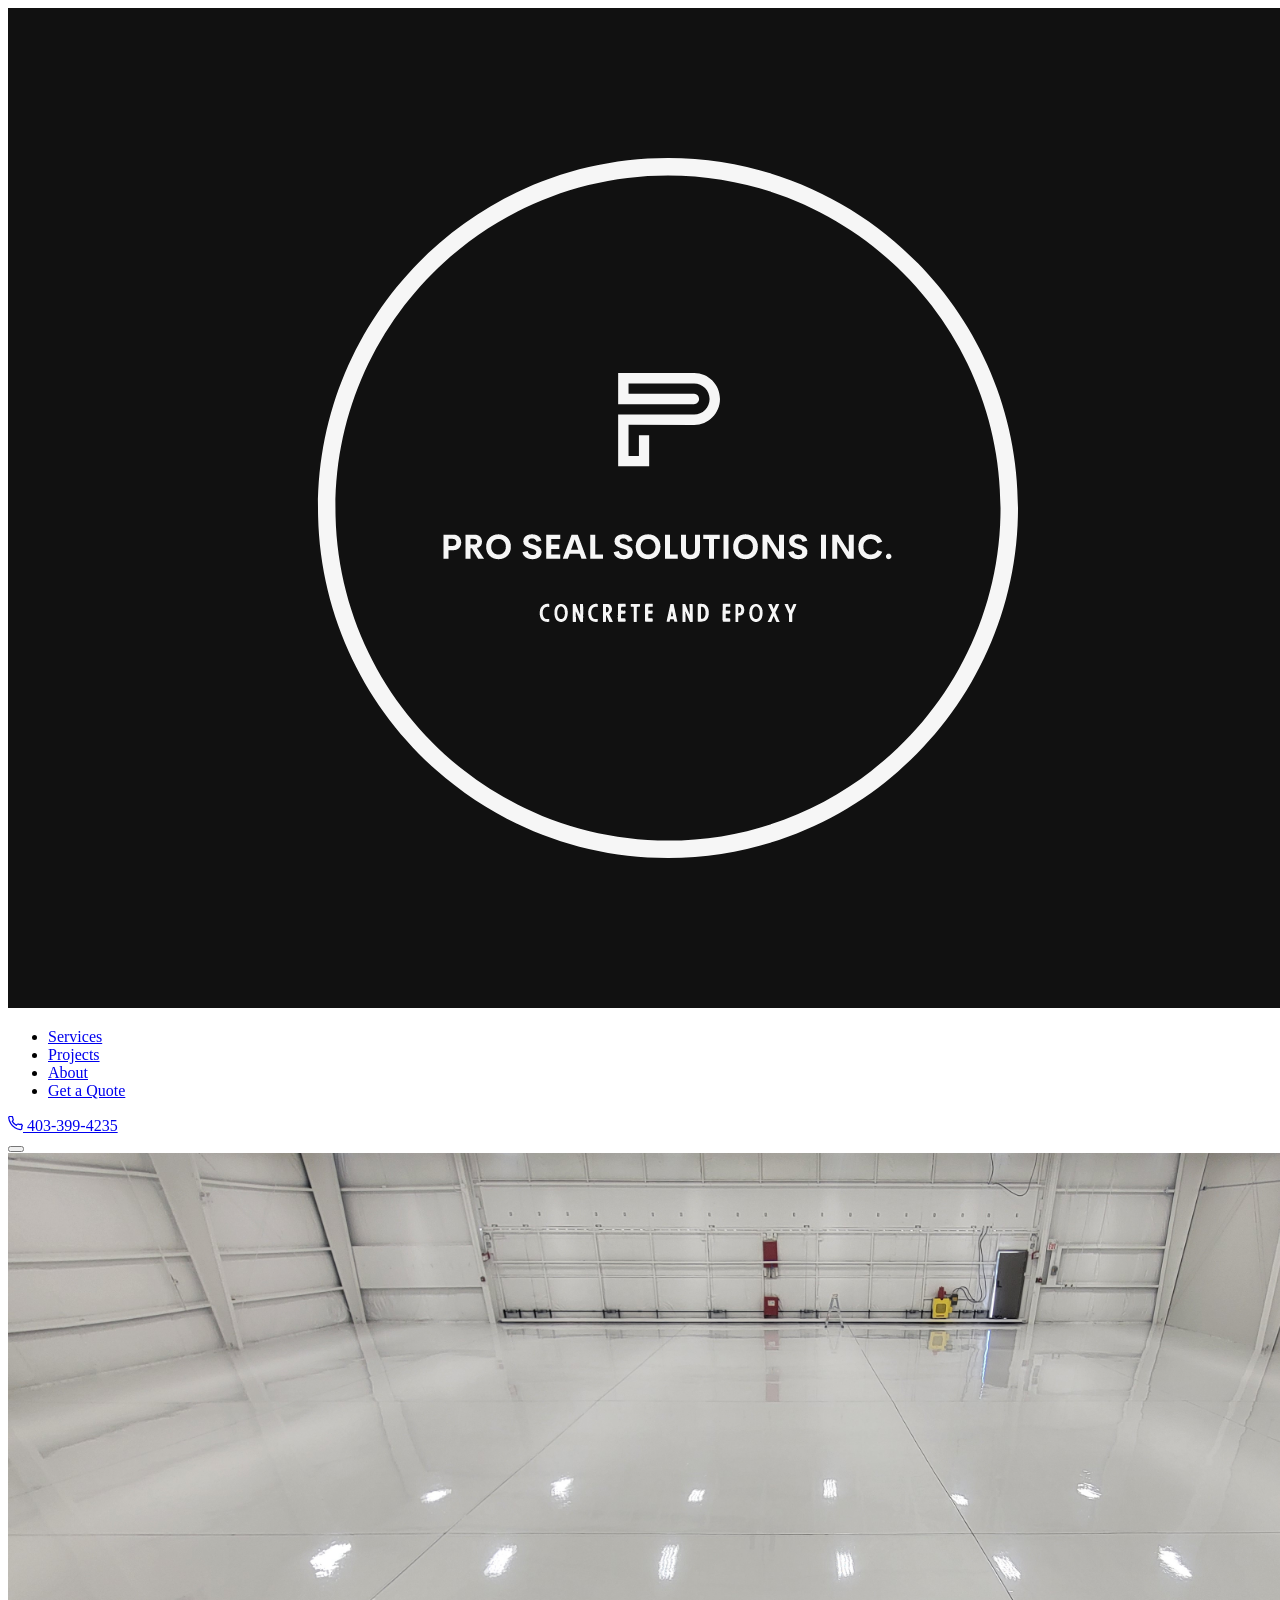
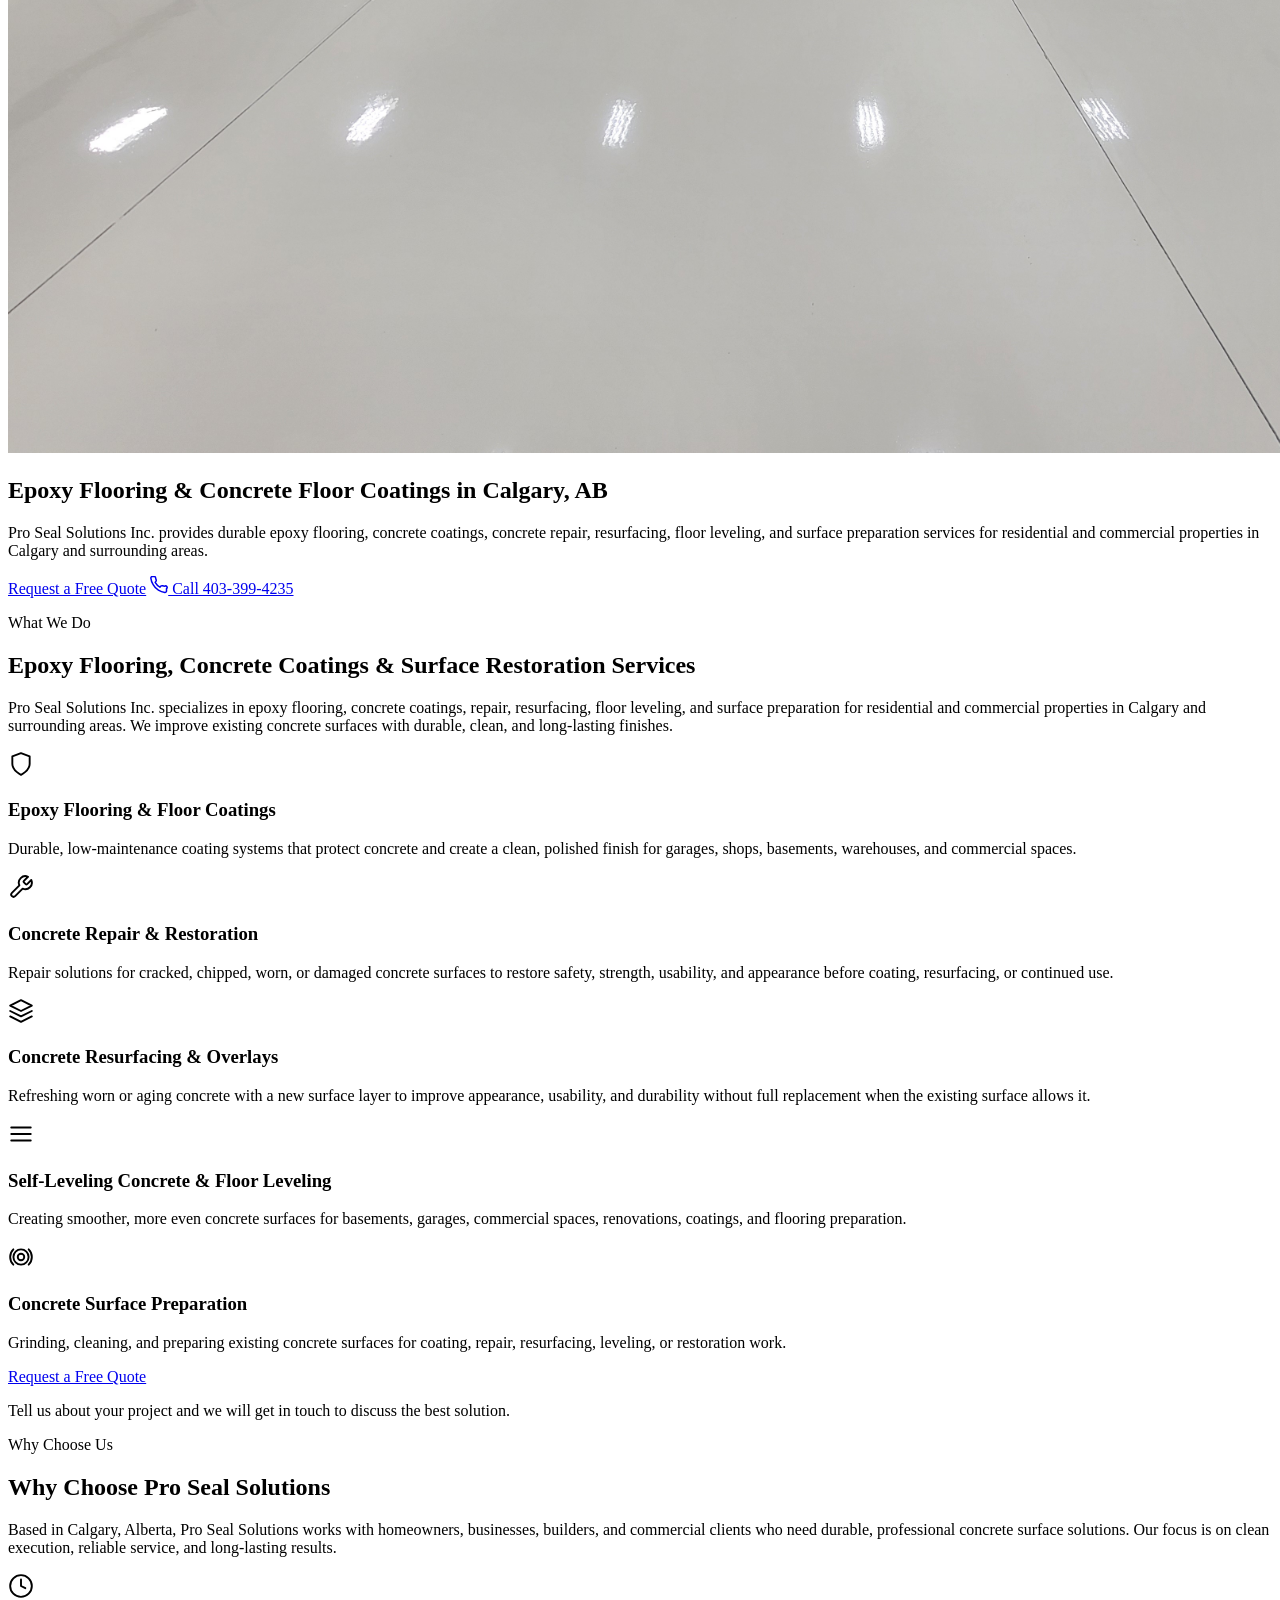
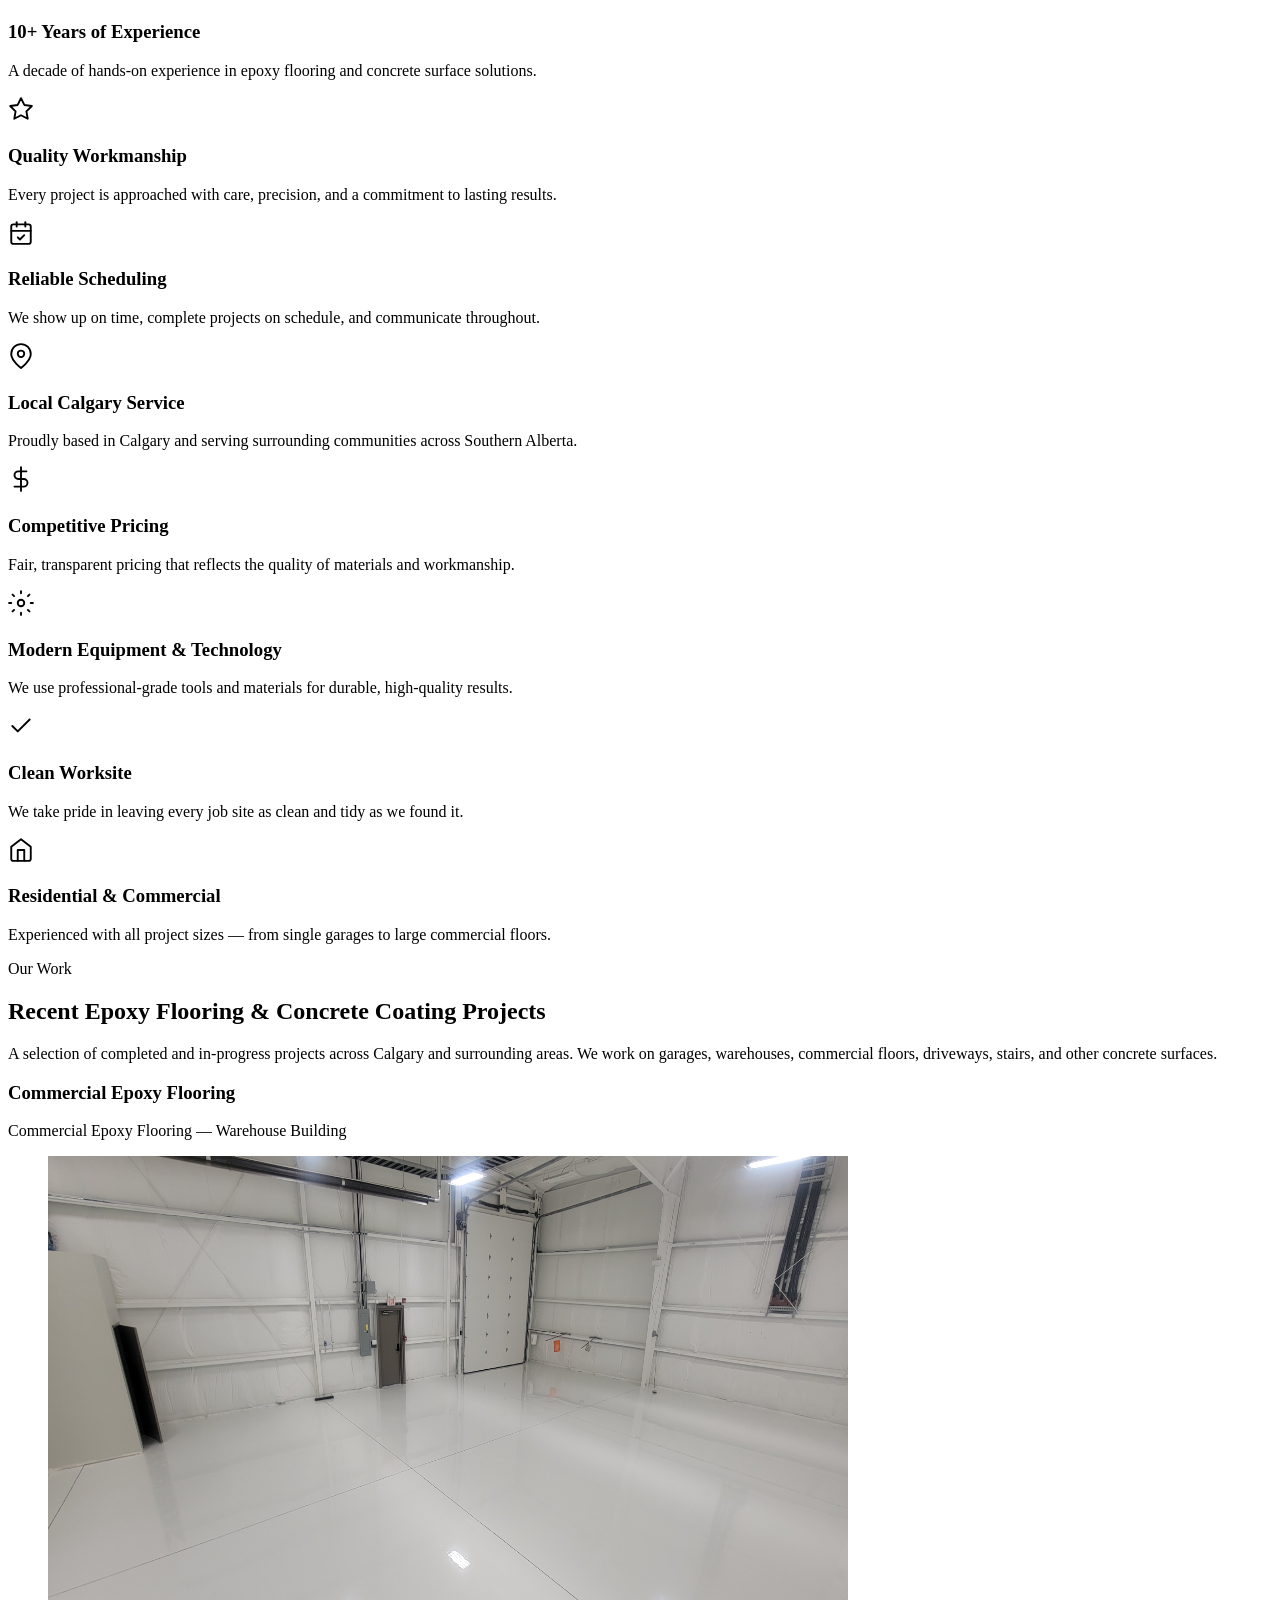
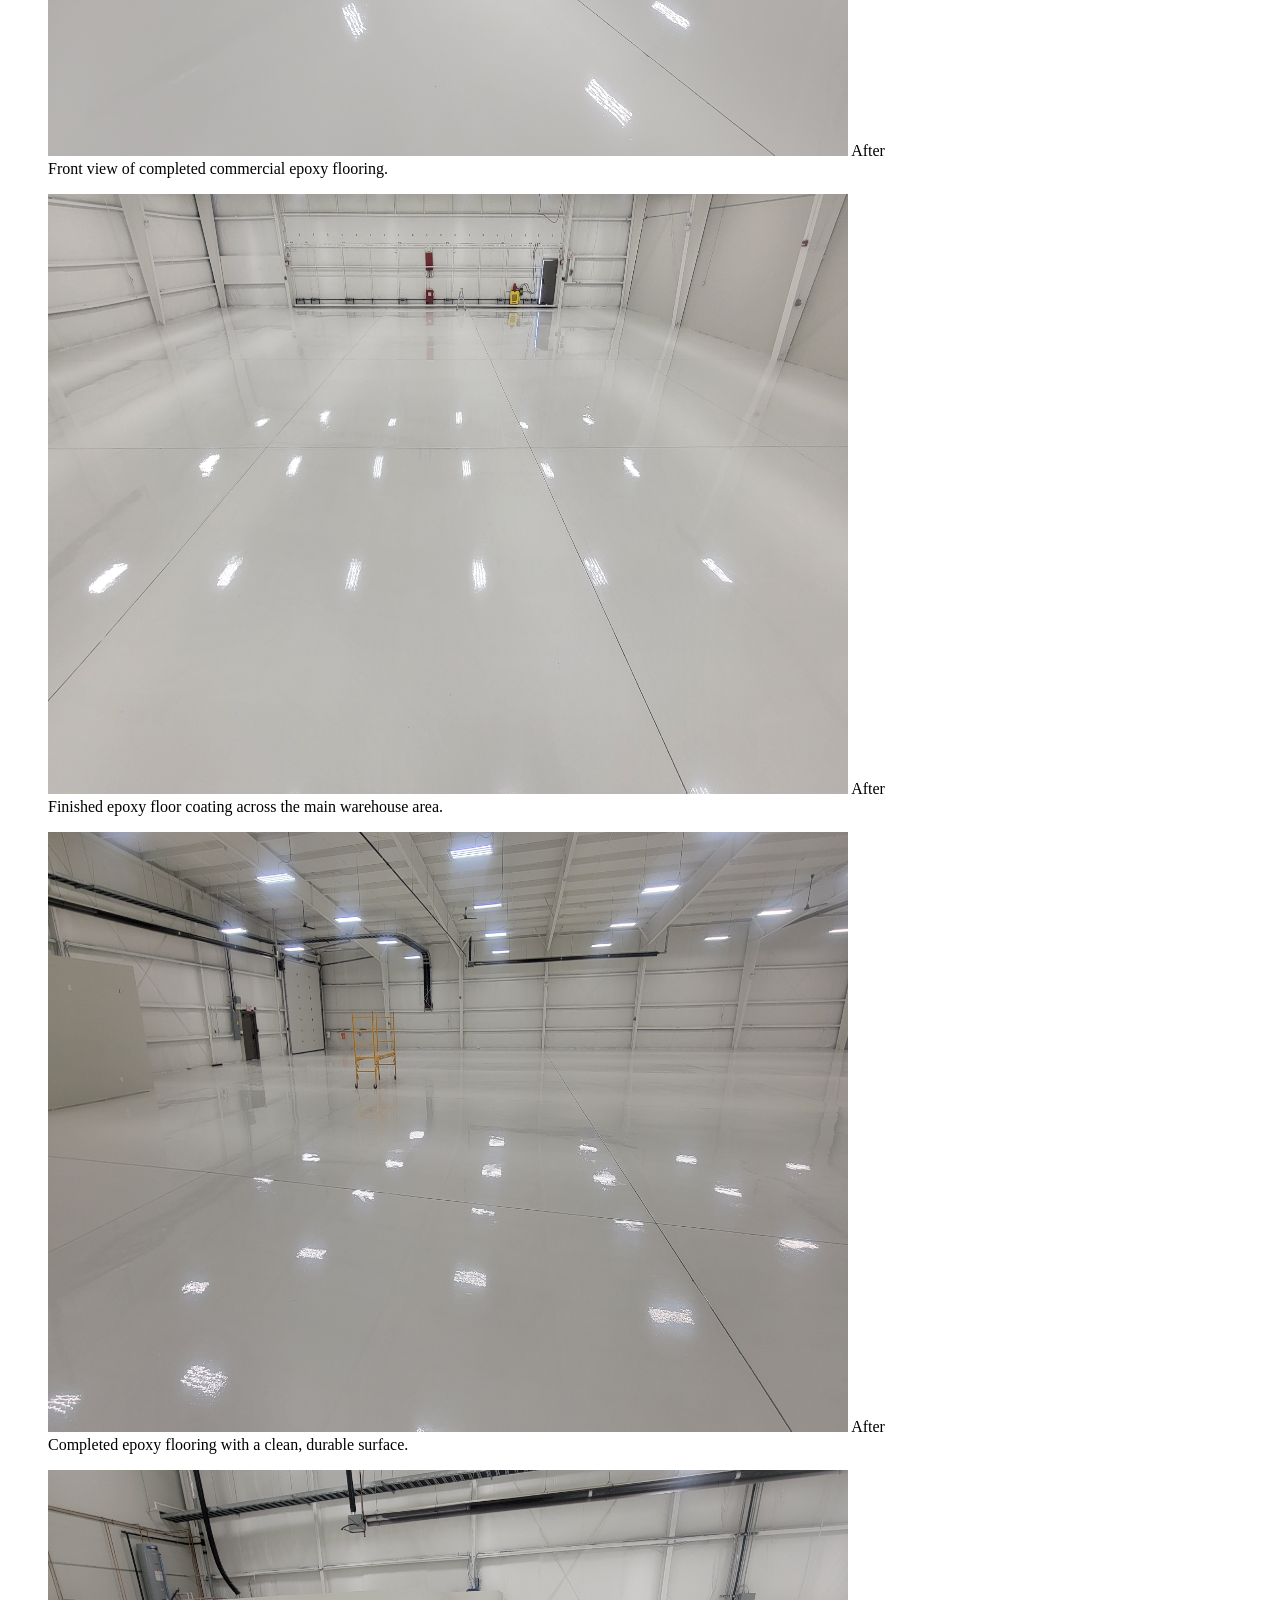
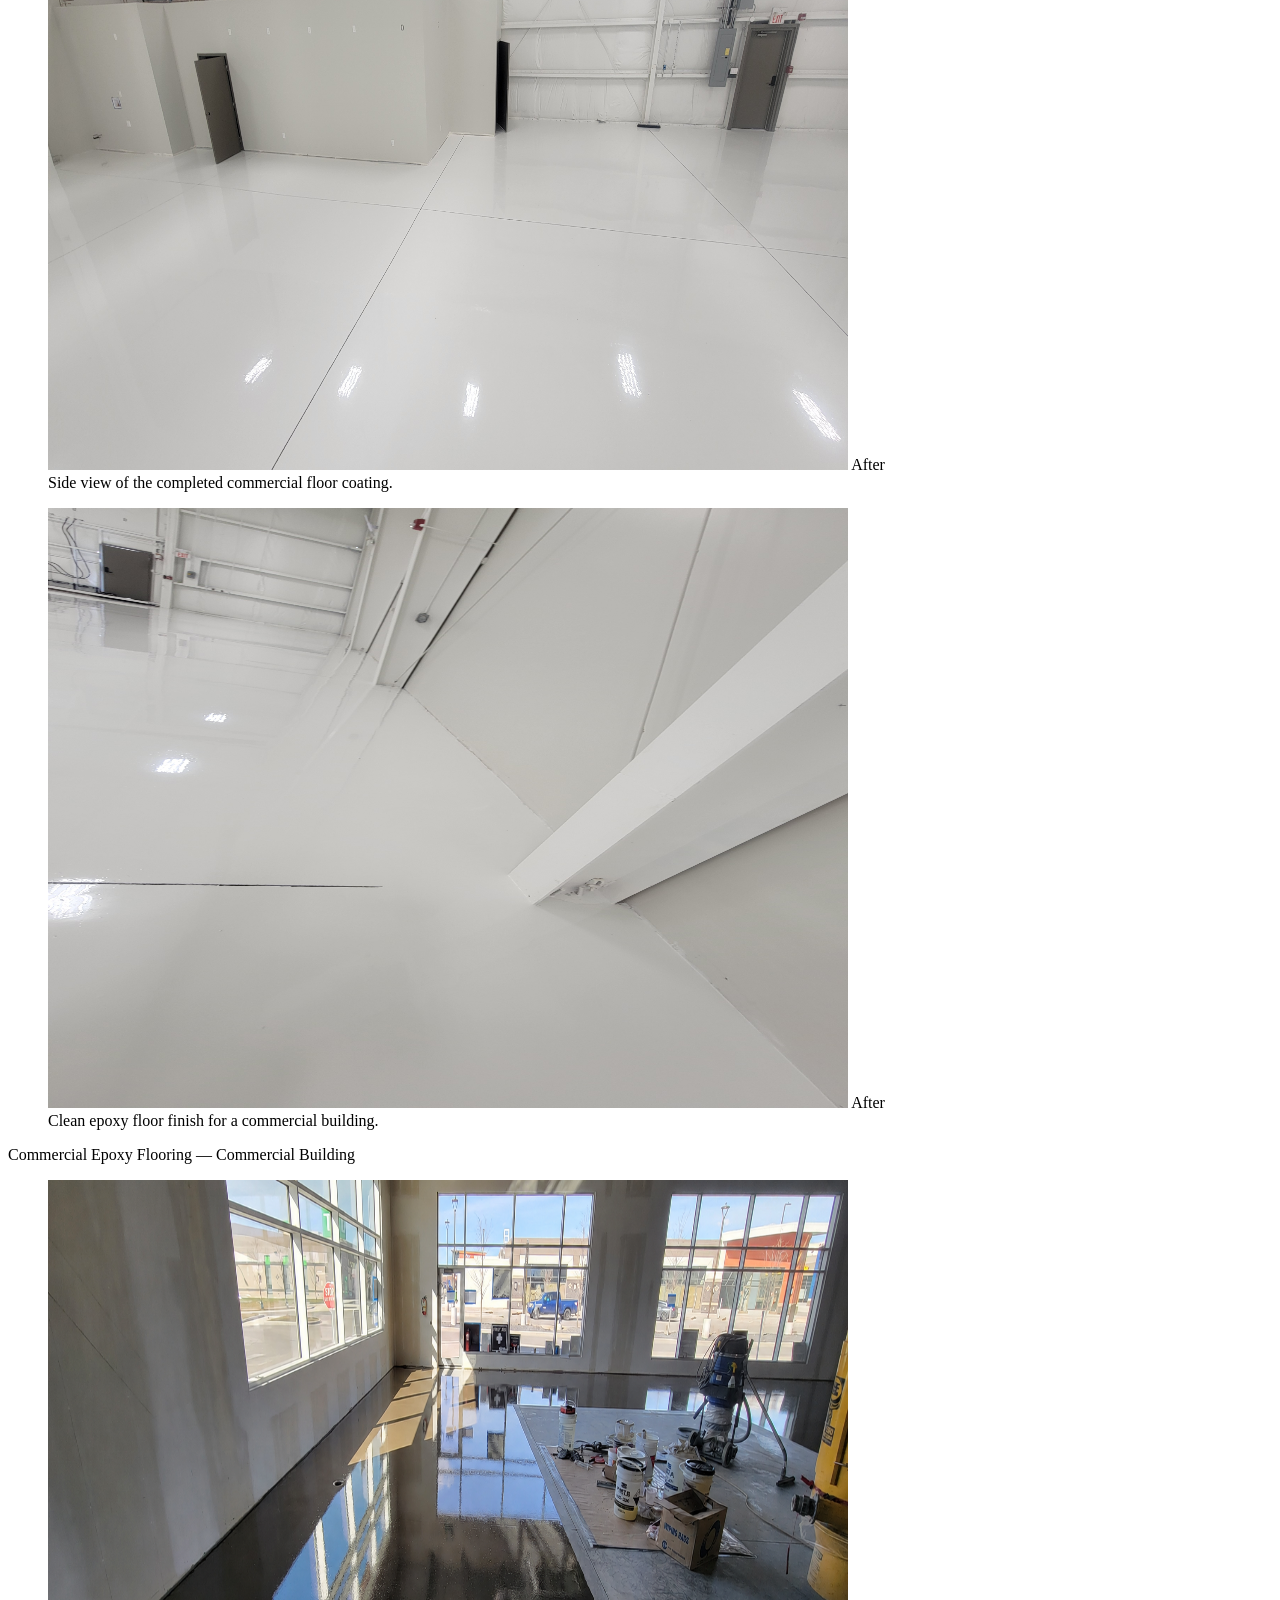
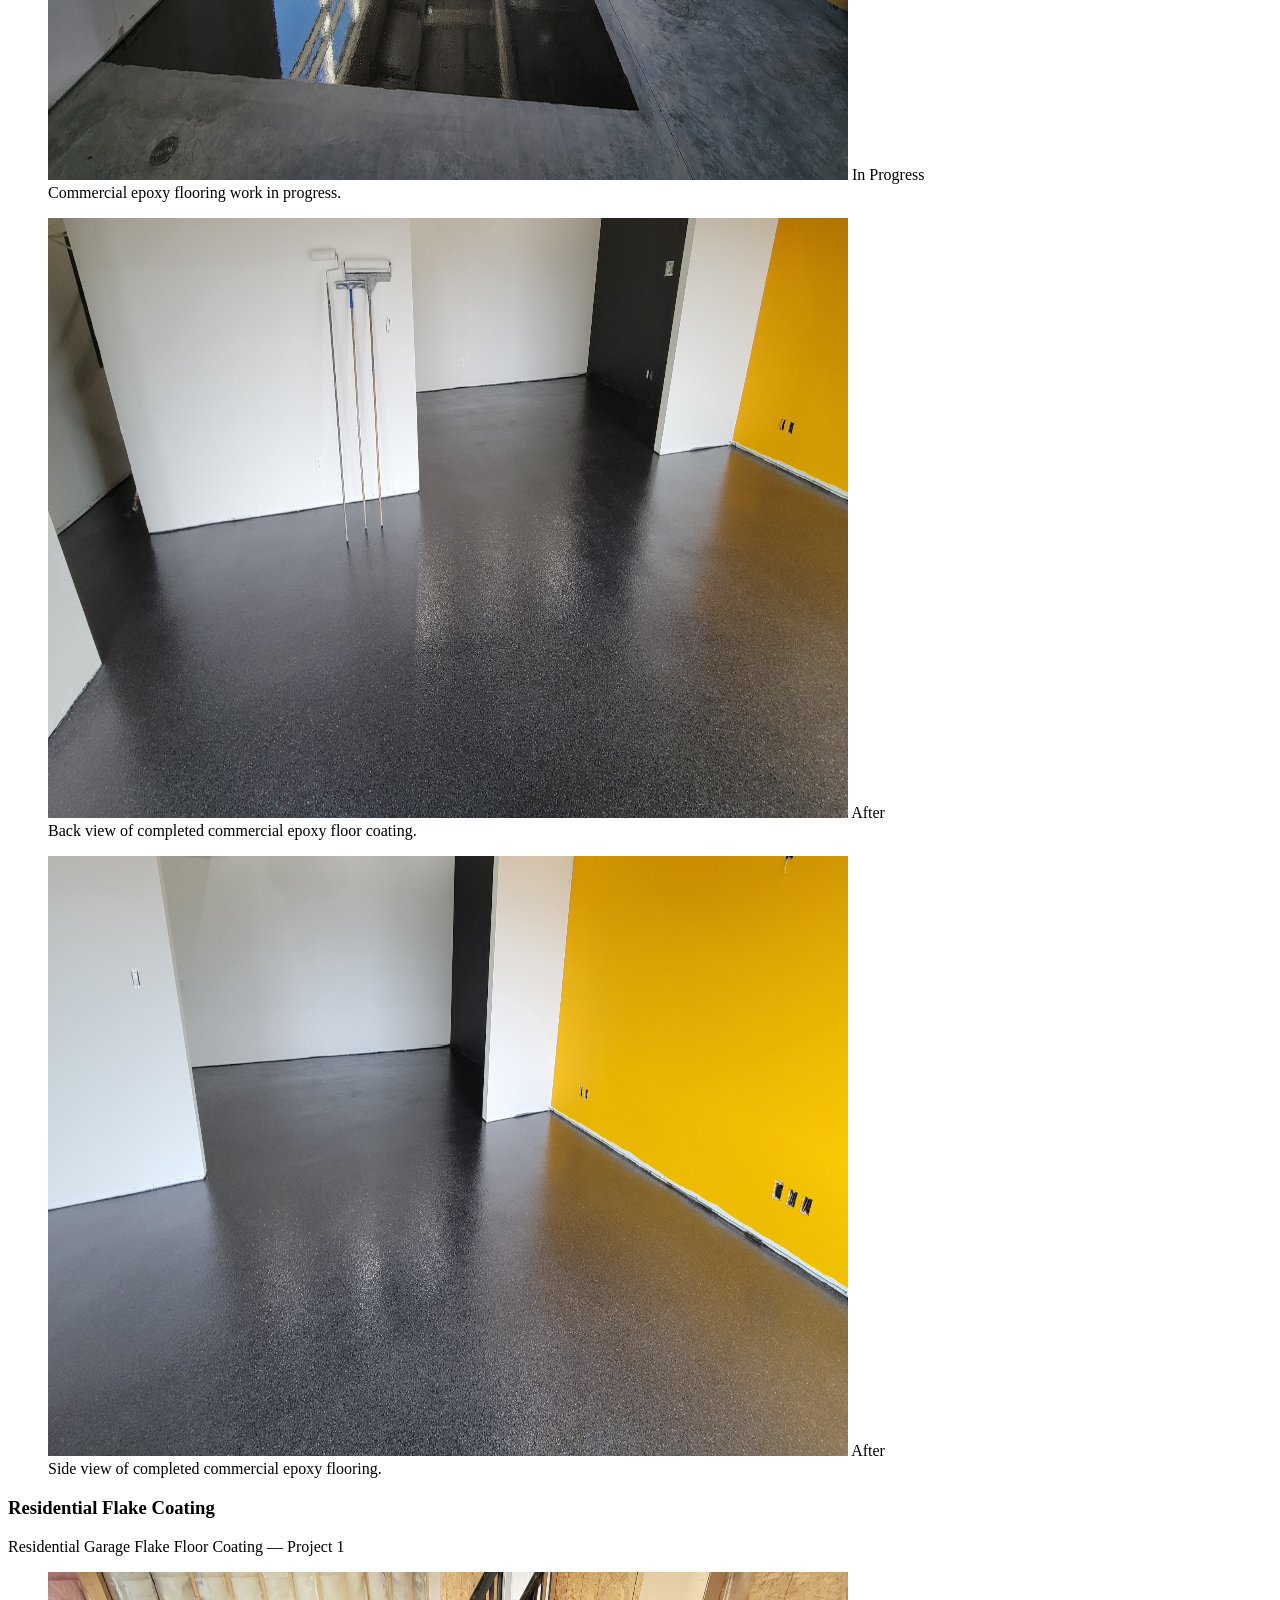
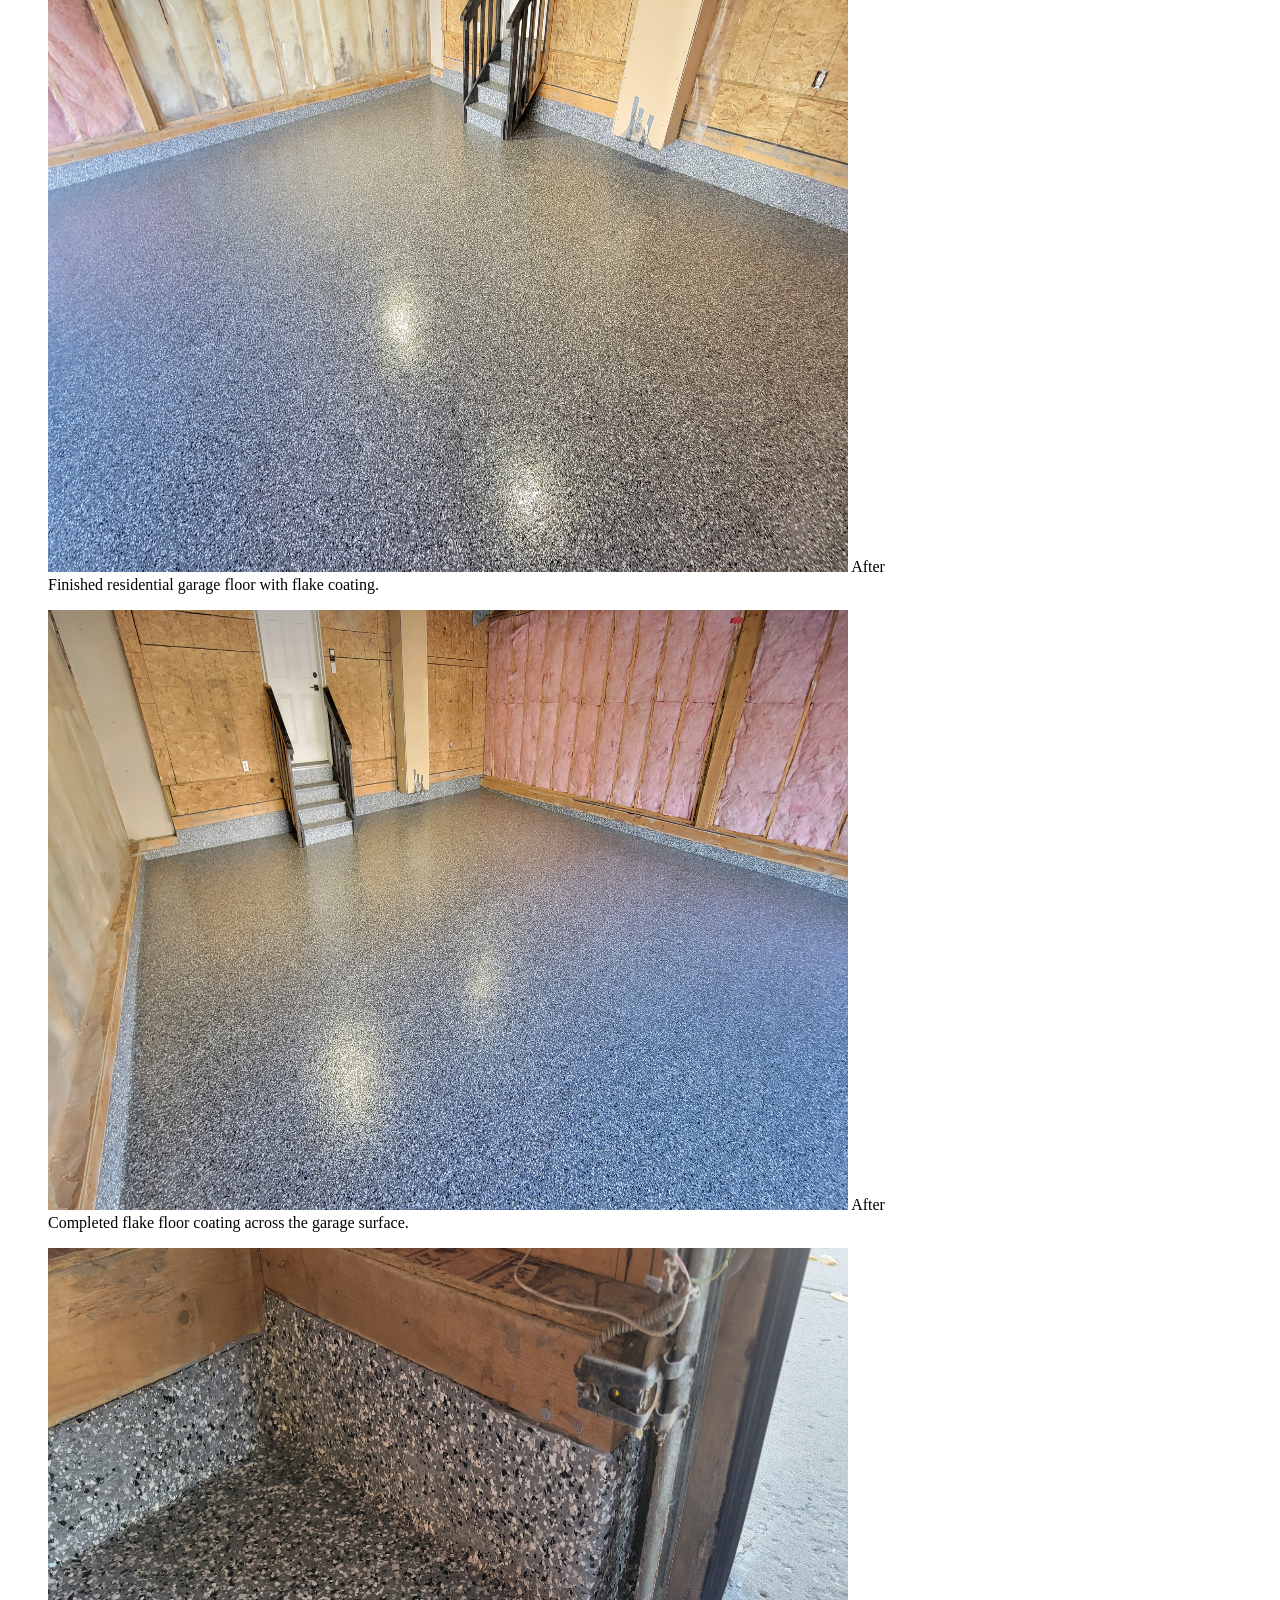
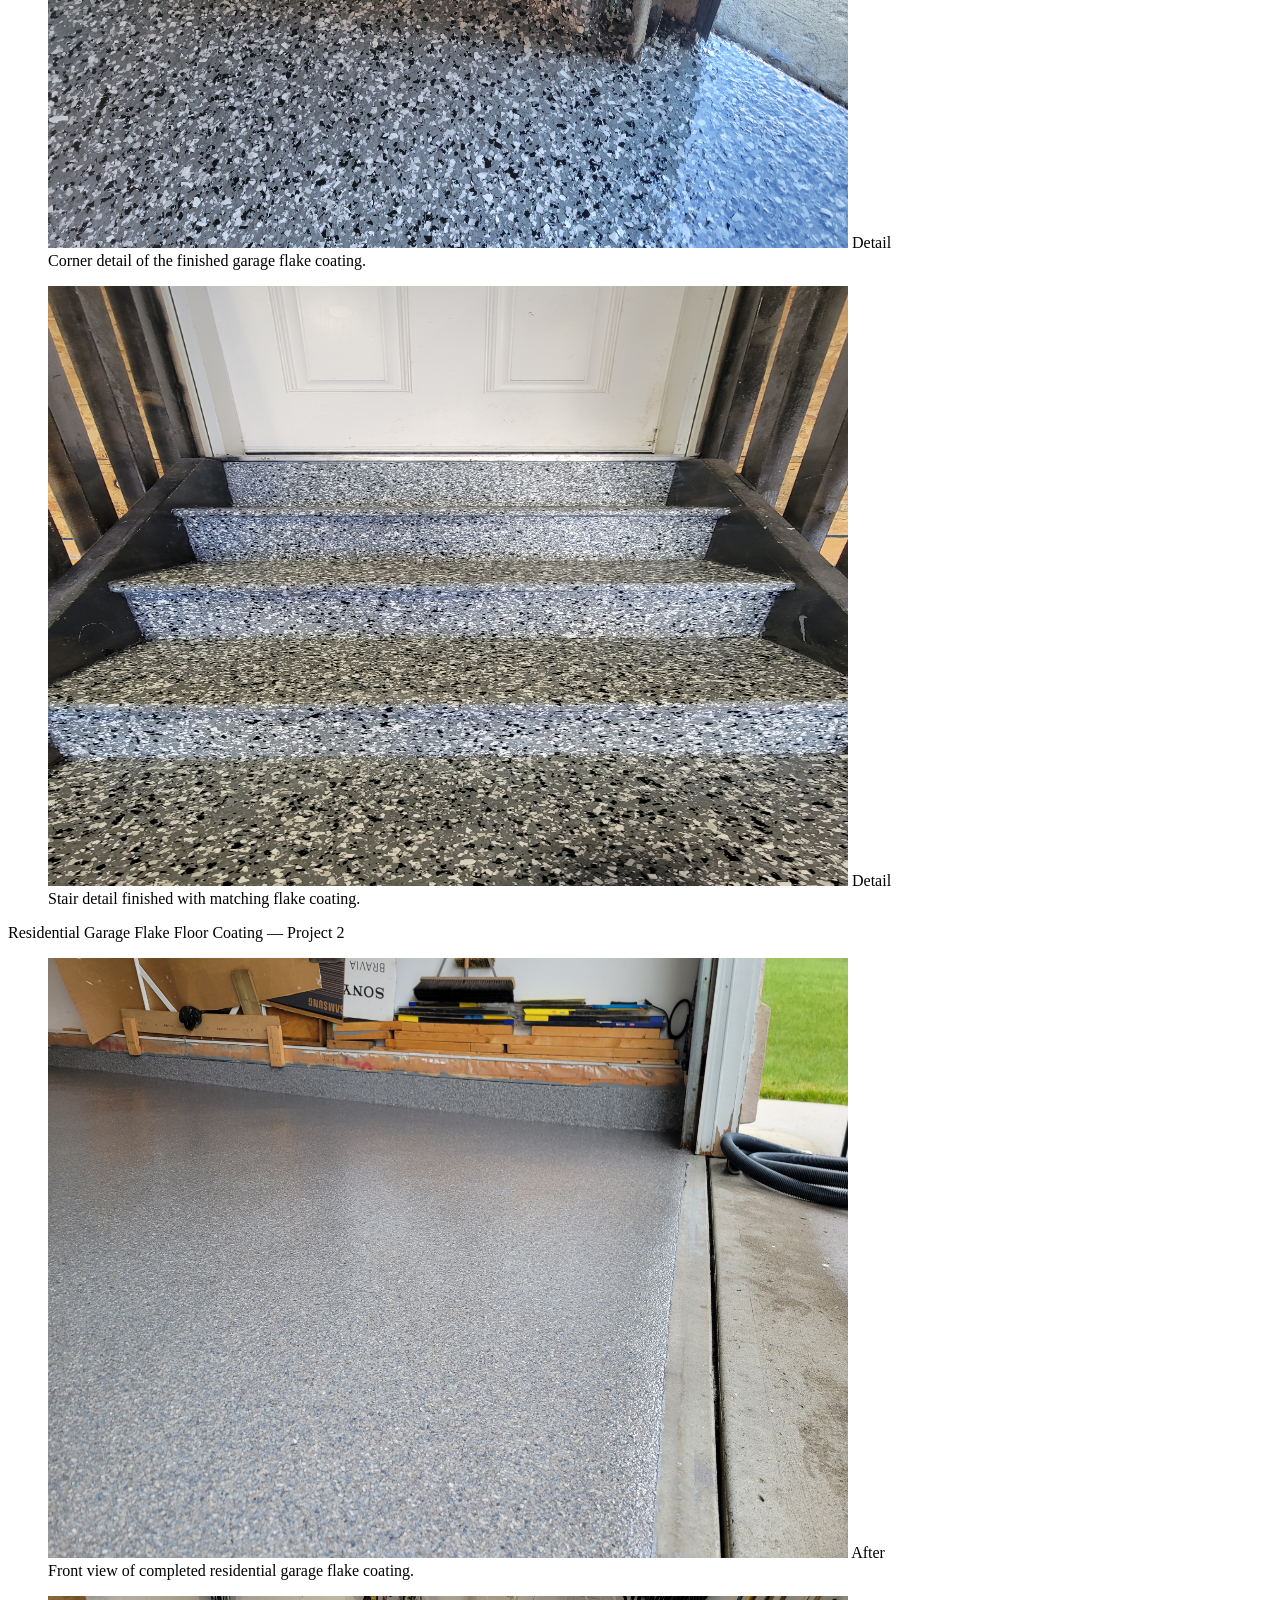
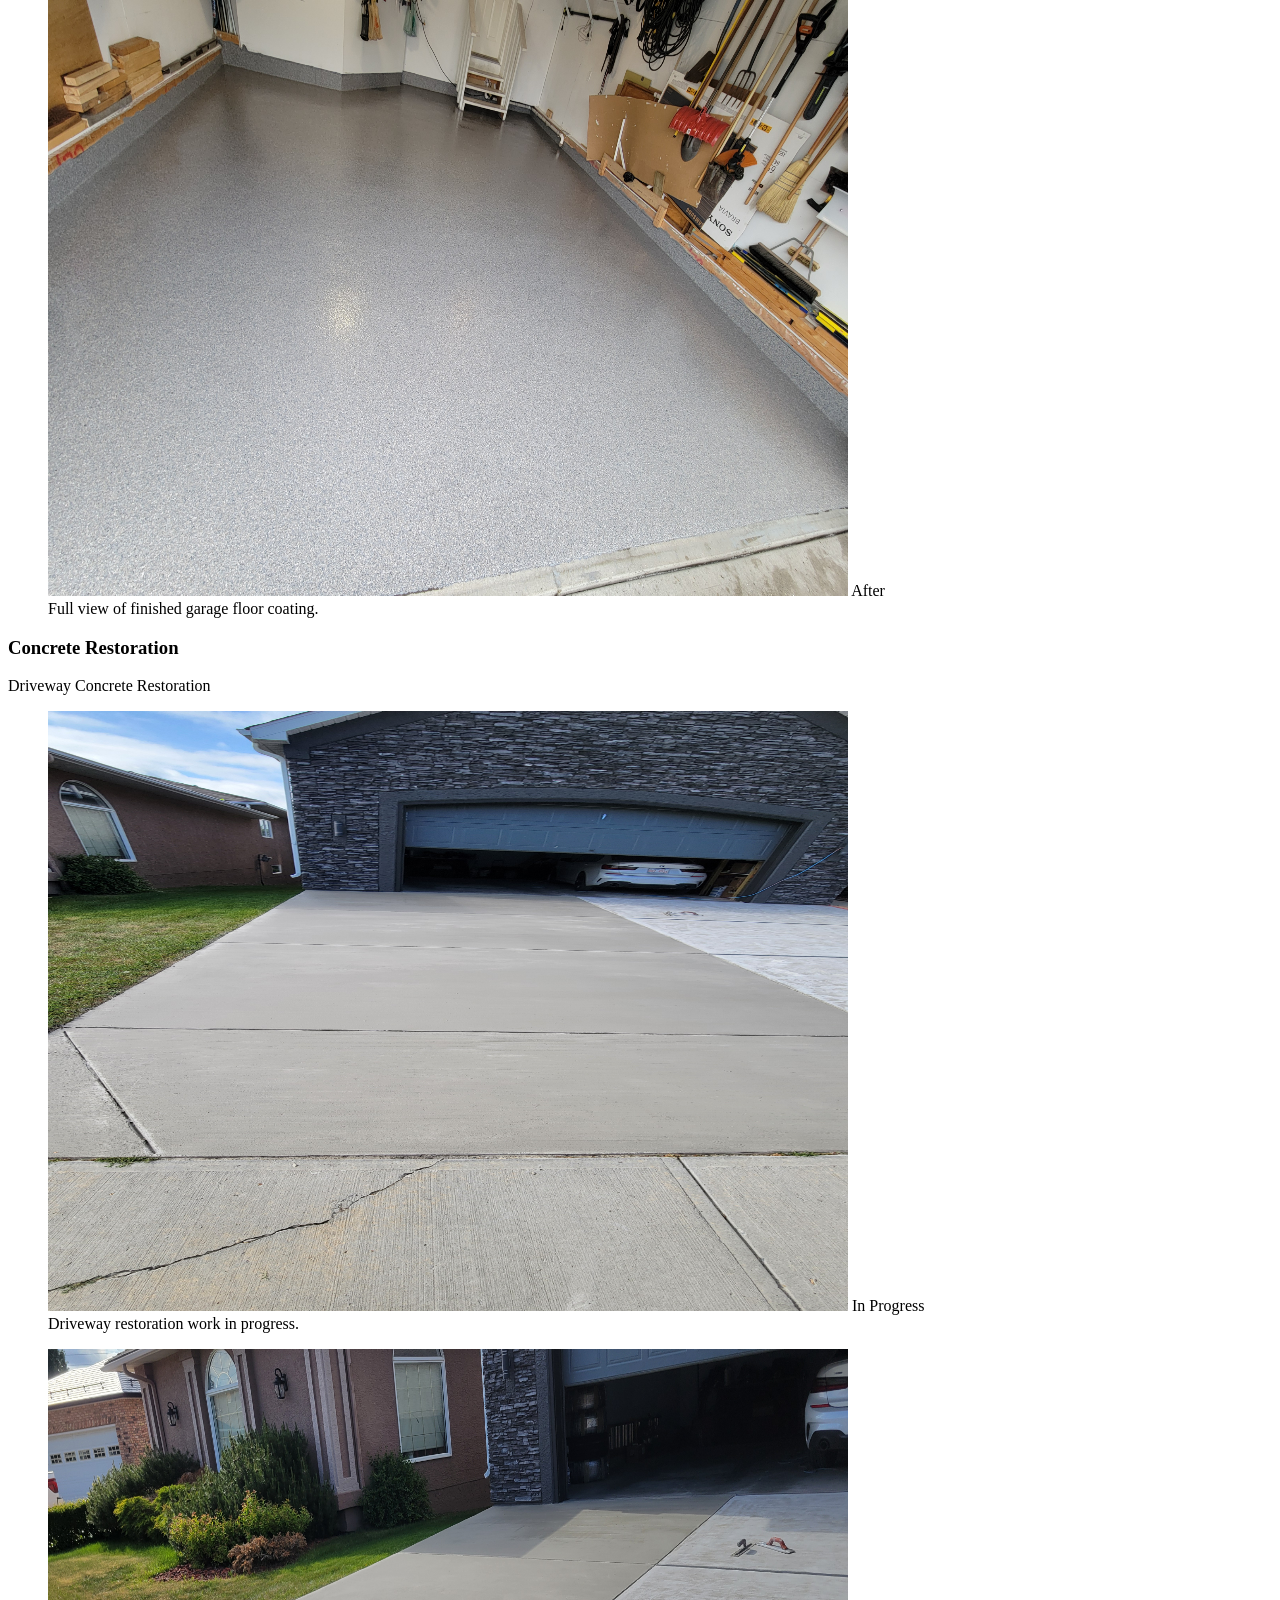
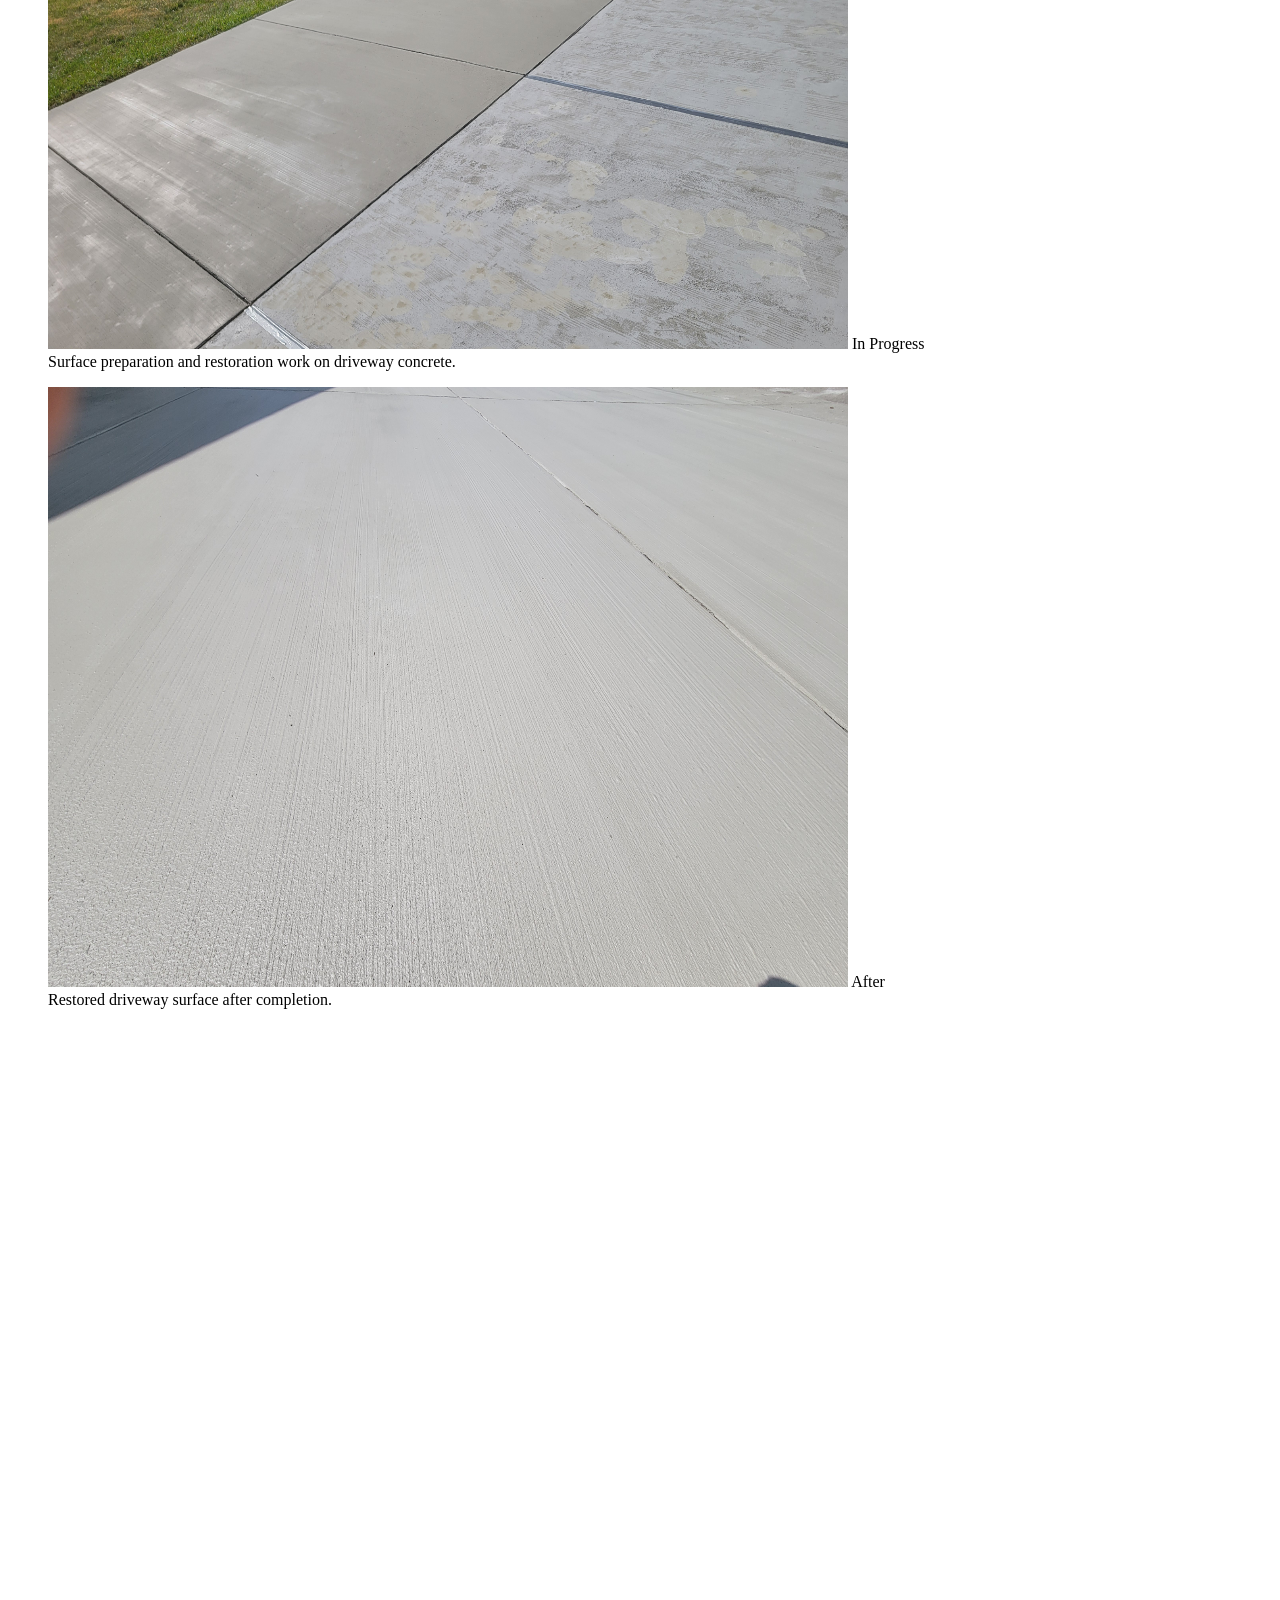
==== src/index.html @ c41a5acc "first webpage build" ====
<!DOCTYPE html>
<html lang="en-CA">
<head>
  <meta charset="UTF-8">
  <meta name="viewport" content="width=device-width, initial-scale=1.0">

  <!-- SEO Title — Frozen -->
  <title>Epoxy Flooring &amp; Concrete Floor Coatings in Calgary, AB | Pro Seal Solutions</title>

  <!-- Meta Description — Frozen -->
  <meta name="description" content="Pro Seal Solutions provides epoxy flooring, garage floor coatings, concrete repair, resurfacing, self-leveling, and concrete surface preparation services in Calgary, Alberta and surrounding areas. Request a free quote today.">

  <link rel="canonical" href="https://www.prosealsolutions.ca/">

  <!-- Open Graph -->
  <meta property="og:title" content="Epoxy Flooring &amp; Concrete Floor Coatings in Calgary, AB | Pro Seal Solutions">
  <meta property="og:description" content="Durable epoxy flooring, garage floor coatings, concrete repair, resurfacing, floor leveling, and surface preparation services in Calgary, Alberta.">
  <meta property="og:type" content="website">
  <meta property="og:locale" content="en_CA">
  <meta property="og:site_name" content="Pro Seal Solutions Inc.">
  <meta property="og:url" content="https://www.prosealsolutions.ca/">

  <!-- Favicon — logo-square-fit.png per logos.md -->
  <link rel="icon" type="image/png" sizes="32x32" href="/assets/logo/logo-square-fit.png">
  <link rel="apple-touch-icon" href="/assets/logo/logo-square-fit.png">

  <link rel="stylesheet" href="/css/styles.css">

  <!-- Cloudflare Turnstile — loaded async so it doesn't block page render -->
  <script src="https://challenges.cloudflare.com/turnstile/v0/api.js" async defer></script>

  <!-- LocalBusiness JSON-LD — full address permitted in structured data only, not visible content -->
  <script type="application/ld+json">
  {
    "@context": "https://schema.org",
    "@type": "LocalBusiness",
    "name": "Pro Seal Solutions Inc.",
    "description": "Epoxy flooring, concrete floor coatings, concrete repair, resurfacing, floor leveling, and concrete surface preparation services in Calgary, Alberta and surrounding areas.",
    "telephone": "+1-403-399-4235",
    "email": "michal@prosealsolutions.ca",
    "url": "https://www.prosealsolutions.ca",
    "logo": "https://www.prosealsolutions.ca/assets/logo/logo.png",
    "address": {
      "@type": "PostalAddress",
      "streetAddress": "2727 28 Ave SE",
      "addressLocality": "Calgary",
      "addressRegion": "AB",
      "postalCode": "T2B 0L4",
      "addressCountry": "CA"
    },
    "areaServed": {
      "@type": "City",
      "name": "Calgary"
    },
    "priceRange": "$$",
    "serviceType": [
      "Epoxy Flooring",
      "Concrete Floor Coatings",
      "Garage Floor Coatings",
      "Concrete Repair",
      "Concrete Resurfacing",
      "Self-Leveling Concrete",
      "Concrete Surface Preparation"
    ]
  }
  </script>
</head>
<body>

<!-- ================================================
     HEADER / NAVIGATION
     ================================================ -->
<header id="site-header" role="banner">
  <div class="container header-inner">

    <a href="#" class="header-logo" aria-label="Pro Seal Solutions Inc. — return to top">
      <img
        src="/assets/logo/logo.png"
        alt="Pro Seal Solutions Inc. logo"
        width="1320" height="1000"
      >
    </a>

    <nav id="main-nav" aria-label="Main navigation">
      <ul class="nav-list" role="list">
        <li><a href="#services">Services</a></li>
        <li><a href="#projects">Projects</a></li>
        <li><a href="#about">About</a></li>
        <li><a href="#quote">Get a Quote</a></li>
      </ul>
      <a href="tel:+14033994235" class="header-phone" aria-label="Call Pro Seal Solutions at 403-399-4235">
        <svg width="15" height="15" viewBox="0 0 24 24" fill="none" stroke="currentColor" stroke-width="2" stroke-linecap="round" stroke-linejoin="round" aria-hidden="true" focusable="false"><path d="M22 16.92v3a2 2 0 0 1-2.18 2 19.79 19.79 0 0 1-8.63-3.07A19.5 19.5 0 0 1 4.22 11.5 19.79 19.79 0 0 1 1.14 2.82a2 2 0 0 1 2-2.18H5.5a2 2 0 0 1 2 1.72c.127.96.361 1.903.7 2.81a2 2 0 0 1-.45 2.11L6.91 8.58a16 16 0 0 0 6.29 6.29l1.42-1.42a2 2 0 0 1 2.11-.45c.907.339 1.85.573 2.81.7A2 2 0 0 1 22 16.92z"/></svg>
        <span>403-399-4235</span>
      </a>
    </nav>

    <button
      class="nav-toggle"
      aria-label="Toggle navigation menu"
      aria-expanded="false"
      aria-controls="main-nav"
      type="button"
    >
      <span></span><span></span><span></span>
    </button>

  </div>
</header>

<main>

<!-- ================================================
     HERO
     ================================================ -->
<section id="hero" aria-label="Pro Seal Solutions — epoxy flooring and concrete coatings in Calgary">

  <div class="hero-bg" aria-hidden="true">
    <img
      src="/assets/epoxy-commercial/project-1-warehouse-building/full-1.jpg"
      alt=""
      width="1600" height="900"
      fetchpriority="high"
      decoding="async"
    >
  </div>
  <div class="hero-overlay" aria-hidden="true"></div>

  <div class="container">
    <div class="hero-content">
      <!-- H1 — Frozen per seo.md -->
      <h1>Epoxy Flooring &amp; Concrete Floor Coatings in Calgary, AB</h1>
      <p class="hero-tagline">
        Pro Seal Solutions Inc. provides durable epoxy flooring, concrete coatings, concrete repair,
        resurfacing, floor leveling, and surface preparation services for residential and commercial
        properties in Calgary and surrounding areas.
      </p>
      <div class="hero-ctas">
        <a href="#quote" class="btn btn-primary btn-lg">Request a Free Quote</a>
        <a href="tel:+14033994235" class="btn btn-ghost-light btn-lg">
          <svg width="18" height="18" viewBox="0 0 24 24" fill="none" stroke="currentColor" stroke-width="2" stroke-linecap="round" stroke-linejoin="round" aria-hidden="true" focusable="false"><path d="M22 16.92v3a2 2 0 0 1-2.18 2 19.79 19.79 0 0 1-8.63-3.07A19.5 19.5 0 0 1 4.22 11.5 19.79 19.79 0 0 1 1.14 2.82a2 2 0 0 1 2-2.18H5.5a2 2 0 0 1 2 1.72c.127.96.361 1.903.7 2.81a2 2 0 0 1-.45 2.11L6.91 8.58a16 16 0 0 0 6.29 6.29l1.42-1.42a2 2 0 0 1 2.11-.45c.907.339 1.85.573 2.81.7A2 2 0 0 1 22 16.92z"/></svg>
          Call 403-399-4235
        </a>
      </div>
    </div>
  </div>

</section>


<!-- ================================================
     SERVICES
     ================================================ -->
<section id="services" aria-labelledby="services-heading">
  <div class="container">

    <p class="section-label" aria-hidden="true">What We Do</p>
    <h2 id="services-heading" class="section-heading">Epoxy Flooring, Concrete Coatings &amp; Surface Restoration Services</h2>
    <p class="section-intro">
      Pro Seal Solutions Inc. specializes in epoxy flooring, concrete coatings, repair, resurfacing,
      floor leveling, and surface preparation for residential and commercial properties in Calgary
      and surrounding areas. We improve existing concrete surfaces with durable, clean, and long-lasting finishes.
    </p>

    <!-- Services in exact order from services.md -->
    <div class="services-grid">

      <article class="service-card">
        <div class="service-icon" aria-hidden="true">
          <svg width="26" height="26" viewBox="0 0 24 24" fill="none" stroke="currentColor" stroke-width="1.75" stroke-linecap="round" stroke-linejoin="round" focusable="false"><path d="M12 22s8-4 8-10V5l-8-3-8 3v7c0 6 8 10 8 10z"/></svg>
        </div>
        <h3>Epoxy Flooring &amp; Floor Coatings</h3>
        <p>Durable, low-maintenance coating systems that protect concrete and create a clean, polished finish for garages, shops, basements, warehouses, and commercial spaces.</p>
      </article>

      <article class="service-card">
        <div class="service-icon" aria-hidden="true">
          <svg width="26" height="26" viewBox="0 0 24 24" fill="none" stroke="currentColor" stroke-width="1.75" stroke-linecap="round" stroke-linejoin="round" focusable="false"><path d="M14.7 6.3a1 1 0 0 0 0 1.4l1.6 1.6a1 1 0 0 0 1.4 0l3.77-3.77a6 6 0 0 1-7.94 7.94l-6.91 6.91a2.12 2.12 0 0 1-3-3l6.91-6.91a6 6 0 0 1 7.94-7.94l-3.76 3.76z"/></svg>
        </div>
        <h3>Concrete Repair &amp; Restoration</h3>
        <p>Repair solutions for cracked, chipped, worn, or damaged concrete surfaces to restore safety, strength, usability, and appearance before coating, resurfacing, or continued use.</p>
      </article>

      <article class="service-card">
        <div class="service-icon" aria-hidden="true">
          <svg width="26" height="26" viewBox="0 0 24 24" fill="none" stroke="currentColor" stroke-width="1.75" stroke-linecap="round" stroke-linejoin="round" focusable="false"><polygon points="12 2 2 7 12 12 22 7 12 2"/><polyline points="2 17 12 22 22 17"/><polyline points="2 12 12 17 22 12"/></svg>
        </div>
        <h3>Concrete Resurfacing &amp; Overlays</h3>
        <p>Refreshing worn or aging concrete with a new surface layer to improve appearance, usability, and durability without full replacement when the existing surface allows it.</p>
      </article>

      <article class="service-card">
        <div class="service-icon" aria-hidden="true">
          <svg width="26" height="26" viewBox="0 0 24 24" fill="none" stroke="currentColor" stroke-width="1.75" stroke-linecap="round" stroke-linejoin="round" focusable="false"><line x1="21" y1="6" x2="3" y2="6"/><line x1="21" y1="12" x2="3" y2="12"/><line x1="21" y1="18" x2="3" y2="18"/></svg>
        </div>
        <h3>Self-Leveling Concrete &amp; Floor Leveling</h3>
        <p>Creating smoother, more even concrete surfaces for basements, garages, commercial spaces, renovations, coatings, and flooring preparation.</p>
      </article>

      <article class="service-card">
        <div class="service-icon" aria-hidden="true">
          <svg width="26" height="26" viewBox="0 0 24 24" fill="none" stroke="currentColor" stroke-width="1.75" stroke-linecap="round" stroke-linejoin="round" focusable="false"><circle cx="12" cy="12" r="3"/><path d="M19.07 4.93a10 10 0 0 1 0 14.14M4.93 4.93a10 10 0 0 0 0 14.14"/><circle cx="12" cy="12" r="7"/></svg>
        </div>
        <h3>Concrete Surface Preparation</h3>
        <p>Grinding, cleaning, and preparing existing concrete surfaces for coating, repair, resurfacing, leveling, or restoration work.</p>
      </article>

    </div>

    <div class="services-cta">
      <a href="#quote" class="btn btn-primary">Request a Free Quote</a>
      <p class="services-cta-sub">Tell us about your project and we will get in touch to discuss the best solution.</p>
    </div>

  </div>
</section>


<!-- ================================================
     ABOUT / TRUST
     ================================================ -->
<section id="about" aria-labelledby="about-heading">
  <div class="container">

    <p class="section-label" aria-hidden="true">Why Choose Us</p>
    <h2 id="about-heading" class="section-heading">Why Choose Pro Seal Solutions</h2>
    <p class="section-intro">
      Based in Calgary, Alberta, Pro Seal Solutions works with homeowners, businesses, builders, and
      commercial clients who need durable, professional concrete surface solutions. Our focus is on
      clean execution, reliable service, and long-lasting results.
    </p>

    <div class="trust-grid">

      <div class="trust-card">
        <div class="trust-icon" aria-hidden="true">
          <svg width="26" height="26" viewBox="0 0 24 24" fill="none" stroke="currentColor" stroke-width="1.75" stroke-linecap="round" stroke-linejoin="round" focusable="false"><circle cx="12" cy="12" r="10"/><polyline points="12 6 12 12 16 14"/></svg>
        </div>
        <h3>10+ Years of Experience</h3>
        <p>A decade of hands-on experience in epoxy flooring and concrete surface solutions.</p>
      </div>

      <div class="trust-card">
        <div class="trust-icon" aria-hidden="true">
          <svg width="26" height="26" viewBox="0 0 24 24" fill="none" stroke="currentColor" stroke-width="1.75" stroke-linecap="round" stroke-linejoin="round" focusable="false"><polygon points="12 2 15.09 8.26 22 9.27 17 14.14 18.18 21.02 12 17.77 5.82 21.02 7 14.14 2 9.27 8.91 8.26 12 2"/></svg>
        </div>
        <h3>Quality Workmanship</h3>
        <p>Every project is approached with care, precision, and a commitment to lasting results.</p>
      </div>

      <div class="trust-card">
        <div class="trust-icon" aria-hidden="true">
          <svg width="26" height="26" viewBox="0 0 24 24" fill="none" stroke="currentColor" stroke-width="1.75" stroke-linecap="round" stroke-linejoin="round" focusable="false"><rect x="3" y="4" width="18" height="18" rx="2" ry="2"/><line x1="16" y1="2" x2="16" y2="6"/><line x1="8" y1="2" x2="8" y2="6"/><line x1="3" y1="10" x2="21" y2="10"/><polyline points="9 16 11 18 15 14"/></svg>
        </div>
        <h3>Reliable Scheduling</h3>
        <p>We show up on time, complete projects on schedule, and communicate throughout.</p>
      </div>

      <div class="trust-card">
        <div class="trust-icon" aria-hidden="true">
          <svg width="26" height="26" viewBox="0 0 24 24" fill="none" stroke="currentColor" stroke-width="1.75" stroke-linecap="round" stroke-linejoin="round" focusable="false"><path d="M21 10c0 7-9 13-9 13s-9-6-9-13a9 9 0 0 1 18 0z"/><circle cx="12" cy="10" r="3"/></svg>
        </div>
        <h3>Local Calgary Service</h3>
        <p>Proudly based in Calgary and serving surrounding communities across Southern Alberta.</p>
      </div>

      <div class="trust-card">
        <div class="trust-icon" aria-hidden="true">
          <svg width="26" height="26" viewBox="0 0 24 24" fill="none" stroke="currentColor" stroke-width="1.75" stroke-linecap="round" stroke-linejoin="round" focusable="false"><line x1="12" y1="1" x2="12" y2="23"/><path d="M17 5H9.5a3.5 3.5 0 0 0 0 7h5a3.5 3.5 0 0 1 0 7H6"/></svg>
        </div>
        <h3>Competitive Pricing</h3>
        <p>Fair, transparent pricing that reflects the quality of materials and workmanship.</p>
      </div>

      <div class="trust-card">
        <div class="trust-icon" aria-hidden="true">
          <svg width="26" height="26" viewBox="0 0 24 24" fill="none" stroke="currentColor" stroke-width="1.75" stroke-linecap="round" stroke-linejoin="round" focusable="false"><circle cx="12" cy="12" r="3"/><path d="M12 1v2M12 21v2M4.22 4.22l1.42 1.42M18.36 18.36l1.42 1.42M1 12h2M21 12h2M4.22 19.78l1.42-1.42M18.36 5.64l1.42-1.42"/></svg>
        </div>
        <h3>Modern Equipment &amp; Technology</h3>
        <p>We use professional-grade tools and materials for durable, high-quality results.</p>
      </div>

      <div class="trust-card">
        <div class="trust-icon" aria-hidden="true">
          <svg width="26" height="26" viewBox="0 0 24 24" fill="none" stroke="currentColor" stroke-width="1.75" stroke-linecap="round" stroke-linejoin="round" focusable="false"><polyline points="20 6 9 17 4 12"/></svg>
        </div>
        <h3>Clean Worksite</h3>
        <p>We take pride in leaving every job site as clean and tidy as we found it.</p>
      </div>

      <div class="trust-card">
        <div class="trust-icon" aria-hidden="true">
          <svg width="26" height="26" viewBox="0 0 24 24" fill="none" stroke="currentColor" stroke-width="1.75" stroke-linecap="round" stroke-linejoin="round" focusable="false"><path d="M3 9l9-7 9 7v11a2 2 0 0 1-2 2H5a2 2 0 0 1-2-2z"/><polyline points="9 22 9 12 15 12 15 22"/></svg>
        </div>
        <h3>Residential &amp; Commercial</h3>
        <p>Experienced with all project sizes — from single garages to large commercial floors.</p>
      </div>

    </div>

  </div>
</section>


<!-- ================================================
     PROJECTS GALLERY
     Gallery display order from projects.md:
     1. Commercial Epoxy — Warehouse Building
     2. Commercial Epoxy — Commercial Building
     3. Residential Flake — Garage Project 1
     4. Residential Flake — Garage Project 2
     5. Driveway Restoration
     6. Stairs Restoration
     ================================================ -->
<section id="projects" aria-labelledby="projects-heading">
  <div class="container">

    <p class="section-label" aria-hidden="true">Our Work</p>
    <h2 id="projects-heading" class="section-heading">Recent Epoxy Flooring &amp; Concrete Coating Projects</h2>
    <p class="section-intro">
      A selection of completed and in-progress projects across Calgary and surrounding areas. We work
      on garages, warehouses, commercial floors, driveways, stairs, and other concrete surfaces.
    </p>

    <!-- Category 1: Commercial Epoxy Flooring -->
    <div class="gallery-category">
      <h3>Commercial Epoxy Flooring</h3>

      <!-- Project 1: Warehouse Building -->
      <div class="project-group">
        <p class="project-group-label">Commercial Epoxy Flooring — Warehouse Building</p>
        <div class="gallery-grid">

          <figure class="gallery-item">
            <img
              src="/assets/epoxy-commercial/project-1-warehouse-building/front.jpg"
              alt="Commercial epoxy flooring project in Calgary warehouse building, front view."
              width="800" height="600"
              loading="lazy" decoding="async"
            >
            <span class="gallery-badge badge-after">After</span>
            <figcaption class="project-caption">Front view of completed commercial epoxy flooring.</figcaption>
          </figure>

          <figure class="gallery-item">
            <img
              src="/assets/epoxy-commercial/project-1-warehouse-building/full-1.jpg"
              alt="Finished commercial epoxy floor coating in warehouse space."
              width="800" height="600"
              loading="lazy" decoding="async"
            >
            <span class="gallery-badge badge-after">After</span>
            <figcaption class="project-caption">Finished epoxy floor coating across the main warehouse area.</figcaption>
          </figure>

          <figure class="gallery-item">
            <img
              src="/assets/epoxy-commercial/project-1-warehouse-building/full-2.jpg"
              alt="Durable epoxy flooring installed in commercial warehouse."
              width="800" height="600"
              loading="lazy" decoding="async"
            >
            <span class="gallery-badge badge-after">After</span>
            <figcaption class="project-caption">Completed epoxy flooring with a clean, durable surface.</figcaption>
          </figure>

          <figure class="gallery-item">
            <img
              src="/assets/epoxy-commercial/project-1-warehouse-building/side-1.jpg"
              alt="Side view of completed commercial epoxy floor coating."
              width="800" height="600"
              loading="lazy" decoding="async"
            >
            <span class="gallery-badge badge-after">After</span>
            <figcaption class="project-caption">Side view of the completed commercial floor coating.</figcaption>
          </figure>

          <figure class="gallery-item">
            <img
              src="/assets/epoxy-commercial/project-1-warehouse-building/side-2.jpg"
              alt="Clean commercial epoxy flooring finish in Calgary warehouse."
              width="800" height="600"
              loading="lazy" decoding="async"
            >
            <span class="gallery-badge badge-after">After</span>
            <figcaption class="project-caption">Clean epoxy floor finish for a commercial building.</figcaption>
          </figure>

        </div>
      </div>

      <!-- Project 2: Commercial Building -->
      <div class="project-group">
        <p class="project-group-label">Commercial Epoxy Flooring — Commercial Building</p>
        <div class="gallery-grid">

          <figure class="gallery-item">
            <img
              src="/assets/epoxy-commercial/project-2-commercial-building/in-progress.jpg"
              alt="Commercial epoxy flooring installation in progress in Calgary."
              width="800" height="600"
              loading="lazy" decoding="async"
            >
            <span class="gallery-badge badge-in-progress">In Progress</span>
            <figcaption class="project-caption">Commercial epoxy flooring work in progress.</figcaption>
          </figure>

          <figure class="gallery-item">
            <img
              src="/assets/epoxy-commercial/project-2-commercial-building/back.jpg"
              alt="Completed commercial epoxy floor coating, back view."
              width="800" height="600"
              loading="lazy" decoding="async"
            >
            <span class="gallery-badge badge-after">After</span>
            <figcaption class="project-caption">Back view of completed commercial epoxy floor coating.</figcaption>
          </figure>

          <figure class="gallery-item">
            <img
              src="/assets/epoxy-commercial/project-2-commercial-building/side.jpg"
              alt="Side view of finished commercial epoxy flooring in Calgary."
              width="800" height="600"
              loading="lazy" decoding="async"
            >
            <span class="gallery-badge badge-after">After</span>
            <figcaption class="project-caption">Side view of completed commercial epoxy flooring.</figcaption>
          </figure>

        </div>
      </div>
    </div><!-- /gallery-category Commercial Epoxy -->


    <!-- Category 2: Residential Flake Coating -->
    <div class="gallery-category">
      <h3>Residential Flake Coating</h3>

      <!-- Project 3: Garage Project 1 -->
      <div class="project-group">
        <p class="project-group-label">Residential Garage Flake Floor Coating — Project 1</p>
        <div class="gallery-grid">

          <figure class="gallery-item">
            <img
              src="/assets/concrete-flake-coating-residential/project-1-garage/full-1.jpg"
              alt="Residential garage floor coating with decorative flake finish in Calgary."
              width="800" height="600"
              loading="lazy" decoding="async"
            >
            <span class="gallery-badge badge-after">After</span>
            <figcaption class="project-caption">Finished residential garage floor with flake coating.</figcaption>
          </figure>

          <figure class="gallery-item">
            <img
              src="/assets/concrete-flake-coating-residential/project-1-garage/full-2.jpg"
              alt="Completed garage flake floor coating for residential concrete surface."
              width="800" height="600"
              loading="lazy" decoding="async"
            >
            <span class="gallery-badge badge-after">After</span>
            <figcaption class="project-caption">Completed flake floor coating across the garage surface.</figcaption>
          </figure>

          <figure class="gallery-item">
            <img
              src="/assets/concrete-flake-coating-residential/project-1-garage/corner-detail.jpg"
              alt="Detail view of residential garage flake floor coating corner."
              width="800" height="600"
              loading="lazy" decoding="async"
            >
            <span class="gallery-badge badge-detail">Detail</span>
            <figcaption class="project-caption">Corner detail of the finished garage flake coating.</figcaption>
          </figure>

          <figure class="gallery-item">
            <img
              src="/assets/concrete-flake-coating-residential/project-1-garage/stairs-detail.jpg"
              alt="Garage stairs finished with decorative concrete flake coating."
              width="800" height="600"
              loading="lazy" decoding="async"
            >
            <span class="gallery-badge badge-detail">Detail</span>
            <figcaption class="project-caption">Stair detail finished with matching flake coating.</figcaption>
          </figure>

        </div>
      </div>

      <!-- Project 4: Garage Project 2 -->
      <div class="project-group">
        <p class="project-group-label">Residential Garage Flake Floor Coating — Project 2</p>
        <div class="gallery-grid">

          <figure class="gallery-item">
            <img
              src="/assets/concrete-flake-coating-residential/project-2-garage/front.jpg"
              alt="Front view of completed residential garage floor flake coating in Calgary."
              width="800" height="600"
              loading="lazy" decoding="async"
            >
            <span class="gallery-badge badge-after">After</span>
            <figcaption class="project-caption">Front view of completed residential garage flake coating.</figcaption>
          </figure>

          <figure class="gallery-item">
            <img
              src="/assets/concrete-flake-coating-residential/project-2-garage/full.jpg"
              alt="Full view of finished garage floor coating with decorative flake system."
              width="800" height="600"
              loading="lazy" decoding="async"
            >
            <span class="gallery-badge badge-after">After</span>
            <figcaption class="project-caption">Full view of finished garage floor coating.</figcaption>
          </figure>

        </div>
      </div>
    </div><!-- /gallery-category Residential Flake -->


    <!-- Category 3: Concrete Restoration -->
    <div class="gallery-category">
      <h3>Concrete Restoration</h3>

      <!-- Project 5: Driveway Restoration -->
      <div class="project-group">
        <p class="project-group-label">Driveway Concrete Restoration</p>
        <div class="gallery-grid">

          <figure class="gallery-item">
            <img
              src="/assets/driveway-and-stairs-restoration/driveway/driveway-in-progress-1.jpg"
              alt="Concrete driveway restoration in progress in Calgary."
              width="800" height="600"
              loading="lazy" decoding="async"
            >
            <span class="gallery-badge badge-in-progress">In Progress</span>
            <figcaption class="project-caption">Driveway restoration work in progress.</figcaption>
          </figure>

          <figure class="gallery-item">
            <img
              src="/assets/driveway-and-stairs-restoration/driveway/driveway-in-progress-2.jpg"
              alt="Concrete driveway surface preparation and repair in progress."
              width="800" height="600"
              loading="lazy" decoding="async"
            >
            <span class="gallery-badge badge-in-progress">In Progress</span>
            <figcaption class="project-caption">Surface preparation and restoration work on driveway concrete.</figcaption>
          </figure>

          <figure class="gallery-item">
            <img
              src="/assets/driveway-and-stairs-restoration/driveway/driveway-done-1.jpg"
              alt="Completed concrete driveway restoration in Calgary."
              width="800" height="600"
              loading="lazy" decoding="async"
            >
            <span class="gallery-badge badge-after">After</span>
            <figcaption class="project-caption">Restored driveway surface after completion.</figcaption>
          </figure>

          <figure class="gallery-item">
            <img
              src="/assets/driveway-and-stairs-restoration/driveway/driveway-done-2.jpg"
              alt="Finished concrete driveway restoration with repaired surface."
              width="800" height="600"
              loading="lazy" decoding="async"
            >
            <span class="gallery-badge badge-after">After</span>
            <figcaption class="project-caption">Finished driveway restoration with improved concrete surface.</figcaption>
          </figure>

        </div>
      </div>

      <!-- Project 6: Stairs Restoration -->
      <div class="project-group">
        <p class="project-group-label">Concrete Stairs Restoration</p>
        <div class="gallery-grid">

          <figure class="gallery-item">
            <img
              src="/assets/driveway-and-stairs-restoration/stairs/stairs-in-progress.jpg"
              alt="Concrete stairs restoration in progress in Calgary."
              width="800" height="600"
              loading="lazy" decoding="async"
            >
            <span class="gallery-badge badge-in-progress">In Progress</span>
            <figcaption class="project-caption">Concrete stair restoration in progress.</figcaption>
          </figure>

          <figure class="gallery-item">
            <img
              src="/assets/driveway-and-stairs-restoration/stairs/stairs-done.jpg"
              alt="Completed concrete stairs restoration with repaired surface."
              width="800" height="600"
              loading="lazy" decoding="async"
            >
            <span class="gallery-badge badge-after">After</span>
            <figcaption class="project-caption">Completed concrete stair restoration.</figcaption>
          </figure>

        </div>
      </div>
    </div><!-- /gallery-category Concrete Restoration -->

    <div class="gallery-cta">
      <a href="#quote" class="btn btn-primary">Request a Free Quote</a>
    </div>

  </div>
</section>


<!-- ================================================
     QUOTE / CONTACT  (anchor: #quote — frozen per seo.md)
     ================================================ -->
<section id="quote" aria-labelledby="quote-heading">
  <div class="container">
    <div class="quote-grid">

      <!-- Left column: contact info -->
      <div class="quote-info">
        <p class="section-label" aria-hidden="true">Get In Touch</p>
        <h2 id="quote-heading" class="section-heading">Request a Free Quote</h2>
        <p class="section-intro">
          Ready to improve your concrete floor or surface? Contact Pro Seal Solutions Inc. for epoxy
          flooring, floor coatings, concrete repair, resurfacing, self-leveling, or surface preparation
          services in Calgary and surrounding areas.
        </p>

        <div class="contact-cards">

          <a href="tel:+14033994235" class="contact-card" aria-label="Call Pro Seal Solutions at 403-399-4235">
            <div class="contact-card-icon phone-icon" aria-hidden="true">
              <svg width="20" height="20" viewBox="0 0 24 24" fill="none" stroke="currentColor" stroke-width="2" stroke-linecap="round" stroke-linejoin="round" focusable="false"><path d="M22 16.92v3a2 2 0 0 1-2.18 2 19.79 19.79 0 0 1-8.63-3.07A19.5 19.5 0 0 1 4.22 11.5 19.79 19.79 0 0 1 1.14 2.82a2 2 0 0 1 2-2.18H5.5a2 2 0 0 1 2 1.72c.127.96.361 1.903.7 2.81a2 2 0 0 1-.45 2.11L6.91 8.58a16 16 0 0 0 6.29 6.29l1.42-1.42a2 2 0 0 1 2.11-.45c.907.339 1.85.573 2.81.7A2 2 0 0 1 22 16.92z"/></svg>
            </div>
            <div class="contact-card-text">
              <div class="contact-card-label">Call for a Quote</div>
              <div class="contact-card-value">403-399-4235</div>
            </div>
          </a>

          <a href="mailto:michal@prosealsolutions.ca" class="contact-card" aria-label="Email Pro Seal Solutions at michal@prosealsolutions.ca">
            <div class="contact-card-icon email-icon" aria-hidden="true">
              <svg width="20" height="20" viewBox="0 0 24 24" fill="none" stroke="currentColor" stroke-width="2" stroke-linecap="round" stroke-linejoin="round" focusable="false"><path d="M4 4h16c1.1 0 2 .9 2 2v12c0 1.1-.9 2-2 2H4c-1.1 0-2-.9-2-2V6c0-1.1.9-2 2-2z"/><polyline points="22,6 12,13 2,6"/></svg>
            </div>
            <div class="contact-card-text">
              <div class="contact-card-label">Email Your Project Details</div>
              <div class="contact-card-value">michal@prosealsolutions.ca</div>
            </div>
          </a>

          <!-- WhatsApp — exact label, number, and pre-filled message from contact.md -->
          <a href="https://wa.me/14033994235?text=Hi%2C%20I%E2%80%99m%20interested%20in%20your%20epoxy%20flooring%20%26%20floor%20coating%20services.%20Can%20you%20provide%20more%20information%3F"
             class="contact-card"
             target="_blank"
             rel="noopener noreferrer"
             aria-label="Message Us on WhatsApp">
            <div class="contact-card-icon wa-icon" aria-hidden="true">
              <svg width="20" height="20" viewBox="0 0 24 24" fill="currentColor" focusable="false"><path d="M17.472 14.382c-.297-.149-1.758-.867-2.03-.967-.273-.099-.471-.148-.67.15-.197.297-.767.966-.94 1.164-.173.199-.347.223-.644.075-.297-.15-1.255-.463-2.39-1.475-.883-.788-1.48-1.761-1.653-2.059-.173-.297-.018-.458.13-.606.134-.133.298-.347.446-.52.149-.174.198-.298.298-.497.099-.198.05-.371-.025-.52-.075-.149-.669-1.612-.916-2.207-.242-.579-.487-.5-.669-.51-.173-.008-.371-.01-.57-.01-.198 0-.52.074-.792.372-.272.297-1.04 1.016-1.04 2.479 0 1.462 1.065 2.875 1.213 3.074.149.198 2.096 3.2 5.077 4.487.709.306 1.262.489 1.694.625.712.227 1.36.195 1.871.118.571-.085 1.758-.719 2.006-1.413.248-.694.248-1.289.173-1.413-.074-.124-.272-.198-.57-.347m-5.421 7.403h-.004a9.87 9.87 0 01-5.031-1.378l-.361-.214-3.741.982.998-3.648-.235-.374a9.86 9.86 0 01-1.51-5.26c.001-5.45 4.436-9.884 9.888-9.884 2.64 0 5.122 1.03 6.988 2.898a9.825 9.825 0 012.893 6.994c-.003 5.45-4.437 9.884-9.885 9.884m8.413-18.297A11.815 11.815 0 0012.05 0C5.495 0 .16 5.335.157 11.892c0 2.096.547 4.142 1.588 5.945L.057 24l6.305-1.654a11.882 11.882 0 005.683 1.448h.005c6.554 0 11.89-5.335 11.893-11.893a11.821 11.821 0 00-3.48-8.413z"/></svg>
            </div>
            <div class="contact-card-text">
              <div class="contact-card-label">Message Us on WhatsApp</div>
              <div class="contact-card-value">403-399-4235</div>
            </div>
          </a>

        </div><!-- /contact-cards -->

        <div class="service-area-note">
          <p>Serving Calgary, Alberta and surrounding areas with epoxy flooring, concrete coatings, concrete repair, resurfacing, self-leveling, and surface preparation services.</p>
        </div>

      </div><!-- /quote-info -->


      <!-- Right column: quote request form -->
      <div class="form-card" role="region" aria-label="Quote request form">
        <form id="quote-form" novalidate aria-label="Quote request form">

          <!-- Honeypot field — hidden from real users, catches bots -->
          <div class="honeypot" aria-hidden="true">
            <label for="website-hp">Leave blank</label>
            <input type="text" id="website-hp" name="website" tabindex="-1" autocomplete="off">
          </div>

          <div class="form-row">
            <div class="form-group" id="name-group">
              <label for="name">Name <span class="required" aria-hidden="true">*</span><span class="sr-only">(required)</span></label>
              <input
                type="text" id="name" name="name"
                class="form-control" required
                minlength="2" maxlength="100"
                placeholder="Your full name"
                autocomplete="name"
                aria-describedby="name-error"
              >
              <span class="field-error" id="name-error" role="alert" aria-live="polite"></span>
            </div>
            <div class="form-group" id="phone-group">
              <label for="phone">Phone Number <span class="required" aria-hidden="true">*</span><span class="sr-only">(required)</span></label>
              <input
                type="tel" id="phone" name="phone"
                class="form-control" required
                placeholder="403-000-0000"
                autocomplete="tel"
                aria-describedby="phone-error"
              >
              <span class="field-error" id="phone-error" role="alert" aria-live="polite"></span>
            </div>
          </div>

          <div class="form-row">
            <div class="form-group" id="email-group">
              <label for="email">Email Address <span class="required" aria-hidden="true">*</span><span class="sr-only">(required)</span></label>
              <input
                type="email" id="email" name="email"
                class="form-control" required
                placeholder="your@email.com"
                autocomplete="email"
                aria-describedby="email-error"
              >
              <span class="field-error" id="email-error" role="alert" aria-live="polite"></span>
            </div>
            <div class="form-group" id="location-group">
              <label for="project_location">Project Location <span class="required" aria-hidden="true">*</span><span class="sr-only">(required)</span></label>
              <input
                type="text" id="project_location" name="project_location"
                class="form-control" required
                minlength="2" maxlength="150"
                placeholder="Calgary, Airdrie, Okotoks, Cochrane, etc."
                aria-describedby="location-error"
              >
              <span class="field-error" id="location-error" role="alert" aria-live="polite"></span>
            </div>
          </div>

          <div class="form-group" id="service-group">
            <label for="service_type">Type of Work <span class="required" aria-hidden="true">*</span><span class="sr-only">(required)</span></label>
            <select id="service_type" name="service_type" class="form-control" required aria-describedby="service-error">
              <option value="">Select the service you need</option>
              <option value="Epoxy Flooring &amp; Floor Coatings">Epoxy Flooring &amp; Floor Coatings</option>
              <option value="Garage Floor Coating">Garage Floor Coating</option>
              <option value="Concrete Flake Coating">Concrete Flake Coating</option>
              <option value="Concrete Repair &amp; Restoration">Concrete Repair &amp; Restoration</option>
              <option value="Concrete Resurfacing &amp; Overlays">Concrete Resurfacing &amp; Overlays</option>
              <option value="Self-Leveling Concrete &amp; Floor Leveling">Self-Leveling Concrete &amp; Floor Leveling</option>
              <option value="Concrete Surface Preparation">Concrete Surface Preparation</option>
              <option value="Commercial / Industrial Floor Coating">Commercial / Industrial Floor Coating</option>
              <option value="Not sure / Need advice">Not sure / Need advice</option>
              <option value="Other">Other</option>
            </select>
            <span class="field-error" id="service-error" role="alert" aria-live="polite"></span>
          </div>

          <div class="form-group" id="message-group">
            <label for="message">Project Details <span class="required" aria-hidden="true">*</span><span class="sr-only">(required)</span></label>
            <textarea
              id="message" name="message"
              class="form-control" required
              minlength="10" maxlength="2000"
              rows="5"
              placeholder="Tell us about the surface, approximate size, current condition, timeline, and what service you need."
              aria-describedby="message-hint message-error"
            ></textarea>
            <span class="field-hint" id="message-hint">Helpful details: type of surface, approximate size, current condition, preferred timeline, and whether this is residential or commercial work.</span>
            <span class="field-error" id="message-error" role="alert" aria-live="polite"></span>
          </div>

          <div class="form-group">
            <label>Upload Photos <span class="optional">(Optional)</span></label>
            <div class="file-upload-area" id="file-upload-area">
              <input
                type="file" id="photos" name="photos"
                multiple
                accept=".jpg,.jpeg,.png,.webp,.heic,.pdf"
                aria-describedby="file-hints"
              >
              <label class="file-upload-label" for="photos">
                <svg width="28" height="28" viewBox="0 0 24 24" fill="none" stroke="currentColor" stroke-width="1.75" stroke-linecap="round" stroke-linejoin="round" aria-hidden="true" focusable="false"><polyline points="16 16 12 12 8 16"/><line x1="12" y1="12" x2="12" y2="21"/><path d="M20.39 18.39A5 5 0 0 0 18 9h-1.26A8 8 0 1 0 3 16.3"/></svg>
                <span class="file-upload-text"><strong>Click to upload</strong> or drag and drop</span>
              </label>
              <p id="file-hints" class="field-hint">JPG, PNG, WEBP, HEIC or PDF — max 5 files, 5 MB each, 15 MB total</p>
              <ul class="file-list" id="file-list" aria-live="polite" aria-label="Selected files"></ul>
            </div>
            <p class="field-hint" style="margin-top:.5rem">Photos help us better understand the current surface condition before we contact you.</p>
          </div>

          <!-- Cloudflare Turnstile spam protection -->
          <!-- Replace 1x00000000000000000000AA with your real site key before launch -->
          <div class="cf-turnstile" data-sitekey="1x00000000000000000000AA" data-theme="light"></div>

          <!-- Consent — Frozen text from contact.md -->
          <div class="consent-group" id="consent-group">
            <label class="consent-label">
              <input type="checkbox" name="contact_consent" id="contact_consent" required aria-describedby="consent-error">
              <span>I agree to be contacted by Pro Seal Solutions Inc. about this quote request.</span>
            </label>
            <span class="field-error" id="consent-error" role="alert" aria-live="polite"></span>
          </div>

          <button type="submit" class="btn btn-primary btn-lg form-submit" id="submit-btn">
            Request a Free Quote
          </button>

          <p class="privacy-note">
            Your information will be used to respond to your quote request.
            See our <a href="/privacy-policy.html">Privacy Policy</a> for details.
          </p>

          <!-- Success message -->
          <div id="form-success" class="form-message form-success" role="alert" aria-live="polite" hidden>
            <svg width="20" height="20" viewBox="0 0 24 24" fill="none" stroke="currentColor" stroke-width="2.5" stroke-linecap="round" stroke-linejoin="round" aria-hidden="true" focusable="false"><polyline points="20 6 9 17 4 12"/></svg>
            <span>Thank you. Your quote request has been sent. We will contact you to discuss your project.</span>
          </div>

          <!-- Error message -->
          <div id="form-error" class="form-message form-error" role="alert" aria-live="polite" hidden>
            <svg width="20" height="20" viewBox="0 0 24 24" fill="none" stroke="currentColor" stroke-width="2" stroke-linecap="round" stroke-linejoin="round" aria-hidden="true" focusable="false"><circle cx="12" cy="12" r="10"/><line x1="12" y1="8" x2="12" y2="12"/><line x1="12" y1="16" x2="12.01" y2="16"/></svg>
            <span id="form-error-text">Something went wrong and your request was not sent. Please try again or contact us directly by phone or email.</span>
          </div>

        </form>
      </div><!-- /form-card -->

    </div><!-- /quote-grid -->
  </div>
</section>

</main><!-- /main -->


<!-- ================================================
     FOOTER
     ================================================ -->
<footer id="site-footer" role="contentinfo">
  <div class="container">
    <div class="footer-inner">

      <div class="footer-brand">
        <a href="#" aria-label="Pro Seal Solutions Inc. — return to top">
          <img
            src="/assets/logo/logo.png"
            alt="Pro Seal Solutions Inc. logo"
            width="1320" height="1000"
          >
        </a>
        <p>Epoxy flooring, concrete coatings, repair, resurfacing, self-leveling, and surface preparation services in Calgary, Alberta and surrounding areas.</p>
      </div>

      <div class="footer-col">
        <p class="footer-heading">Navigation</p>
        <nav aria-label="Footer navigation">
          <ul class="footer-links" role="list">
            <li><a href="#services">Services</a></li>
            <li><a href="#projects">Projects</a></li>
            <li><a href="#about">About</a></li>
            <li><a href="#quote">Request a Quote</a></li>
          </ul>
        </nav>
      </div>

      <div class="footer-col">
        <p class="footer-heading">Contact</p>
        <p class="footer-contact-item">Calgary, AB and surrounding areas</p>
        <p class="footer-contact-item"><a href="tel:+14033994235">403-399-4235</a></p>
        <p class="footer-contact-item"><a href="mailto:michal@prosealsolutions.ca">michal@prosealsolutions.ca</a></p>
        <p class="footer-contact-item" style="margin-top:.625rem">
          <a href="https://wa.me/14033994235?text=Hi%2C%20I%E2%80%99m%20interested%20in%20your%20epoxy%20flooring%20%26%20floor%20coating%20services.%20Can%20you%20provide%20more%20information%3F"
             class="wa-link" target="_blank" rel="noopener noreferrer">Message on WhatsApp</a>
        </p>
      </div>

    </div><!-- /footer-inner -->

    <div class="footer-bottom">
      <p>&copy; <span id="footer-year">2026</span> Pro Seal Solutions Inc. All rights reserved.</p>
      <p>
        <a href="/privacy-policy.html">Privacy Policy</a>
        <span style="margin: 0 .5rem; opacity:.3">|</span>
        <span style="font-size:.75rem; opacity:.6">Privacy policy is a placeholder — not final.</span>
      </p>
    </div>

  </div>
</footer>


<!-- ================================================
     WHATSAPP FLOATING BUTTON
     Label, number, and pre-filled message from contact.md — Frozen
     ================================================ -->
<a
  href="https://wa.me/14033994235?text=Hi%2C%20I%E2%80%99m%20interested%20in%20your%20epoxy%20flooring%20%26%20floor%20coating%20services.%20Can%20you%20provide%20more%20information%3F"
  class="whatsapp-float"
  target="_blank"
  rel="noopener noreferrer"
  aria-label="Message Us on WhatsApp"
>
  <svg viewBox="0 0 24 24" fill="currentColor" aria-hidden="true" focusable="false"><path d="M17.472 14.382c-.297-.149-1.758-.867-2.03-.967-.273-.099-.471-.148-.67.15-.197.297-.767.966-.94 1.164-.173.199-.347.223-.644.075-.297-.15-1.255-.463-2.39-1.475-.883-.788-1.48-1.761-1.653-2.059-.173-.297-.018-.458.13-.606.134-.133.298-.347.446-.52.149-.174.198-.298.298-.497.099-.198.05-.371-.025-.52-.075-.149-.669-1.612-.916-2.207-.242-.579-.487-.5-.669-.51-.173-.008-.371-.01-.57-.01-.198 0-.52.074-.792.372-.272.297-1.04 1.016-1.04 2.479 0 1.462 1.065 2.875 1.213 3.074.149.198 2.096 3.2 5.077 4.487.709.306 1.262.489 1.694.625.712.227 1.36.195 1.871.118.571-.085 1.758-.719 2.006-1.413.248-.694.248-1.289.173-1.413-.074-.124-.272-.198-.57-.347m-5.421 7.403h-.004a9.87 9.87 0 01-5.031-1.378l-.361-.214-3.741.982.998-3.648-.235-.374a9.86 9.86 0 01-1.51-5.26c.001-5.45 4.436-9.884 9.888-9.884 2.64 0 5.122 1.03 6.988 2.898a9.825 9.825 0 012.893 6.994c-.003 5.45-4.437 9.884-9.885 9.884m8.413-18.297A11.815 11.815 0 0012.05 0C5.495 0 .16 5.335.157 11.892c0 2.096.547 4.142 1.588 5.945L.057 24l6.305-1.654a11.882 11.882 0 005.683 1.448h.005c6.554 0 11.89-5.335 11.893-11.893a11.821 11.821 0 00-3.48-8.413z"/></svg>
  <span>Message Us on WhatsApp</span>
</a>

<script src="/js/main.js" defer></script>
</body>
</html>
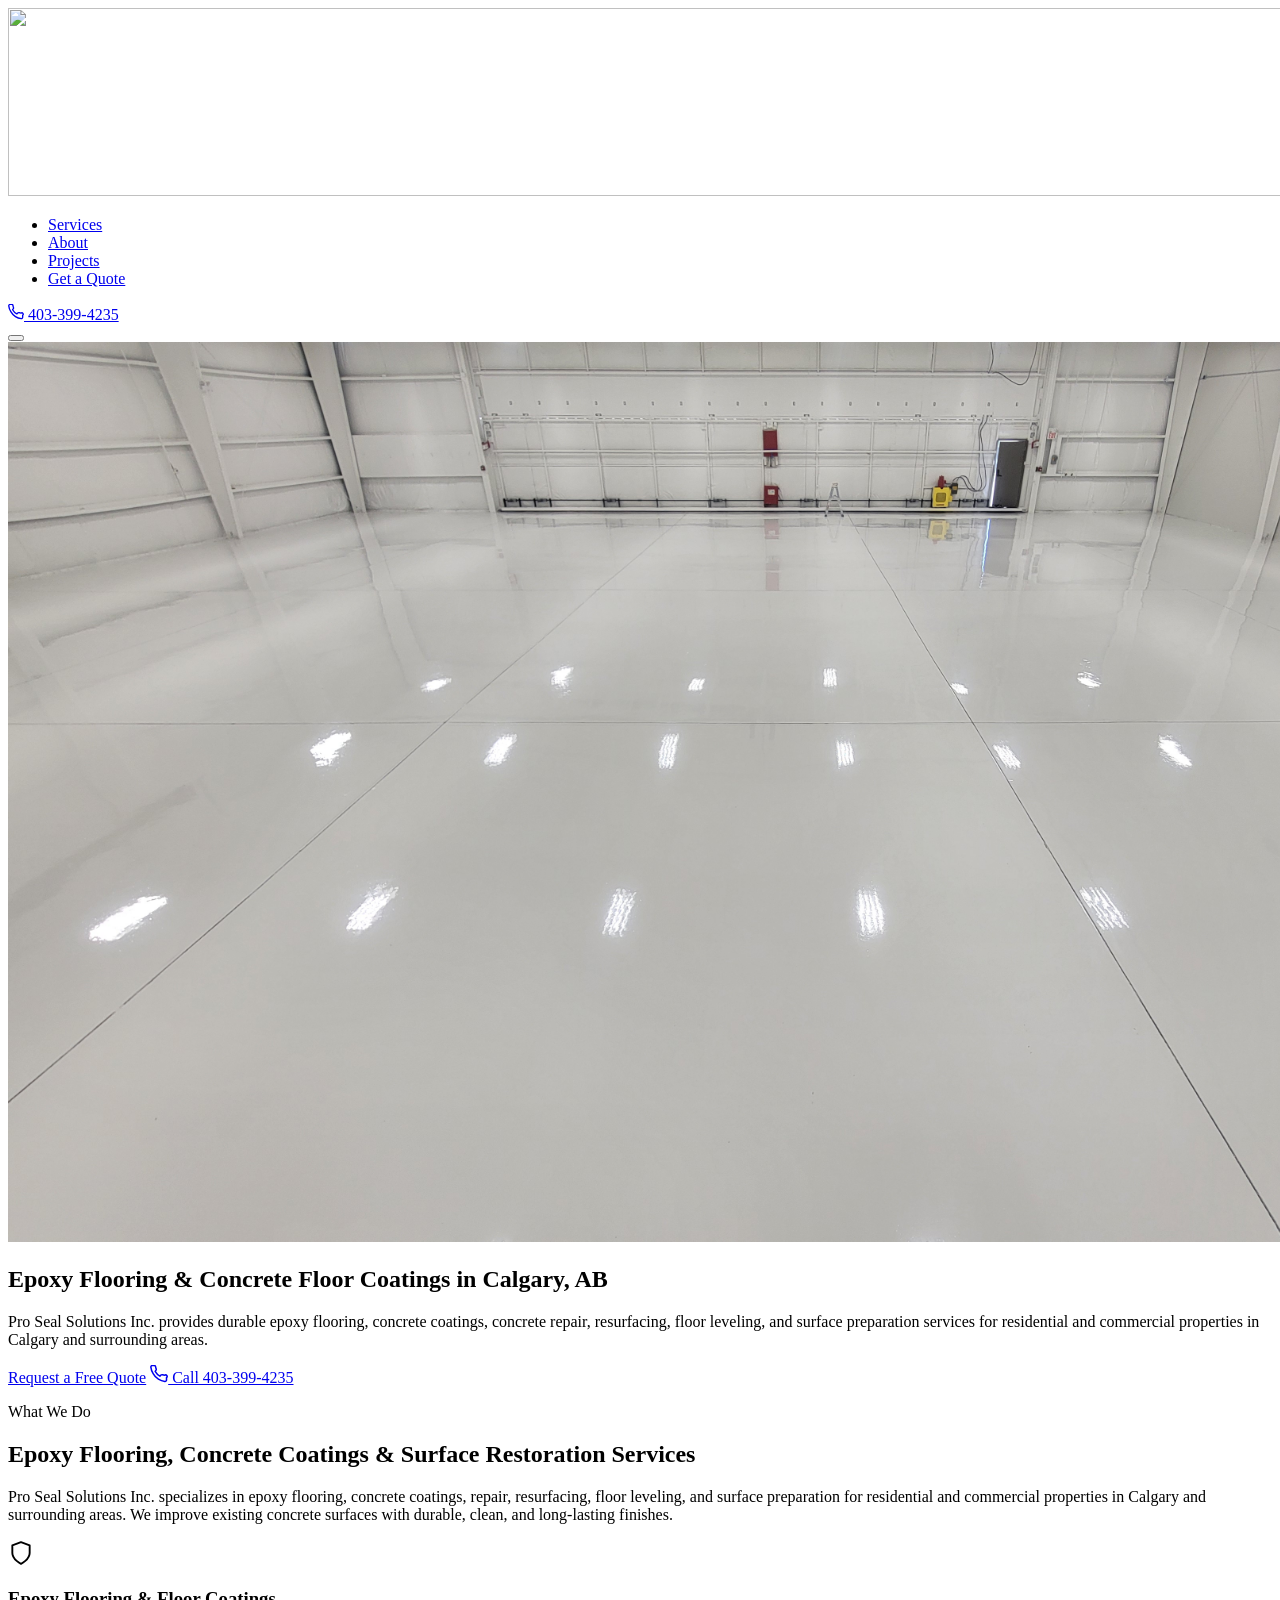
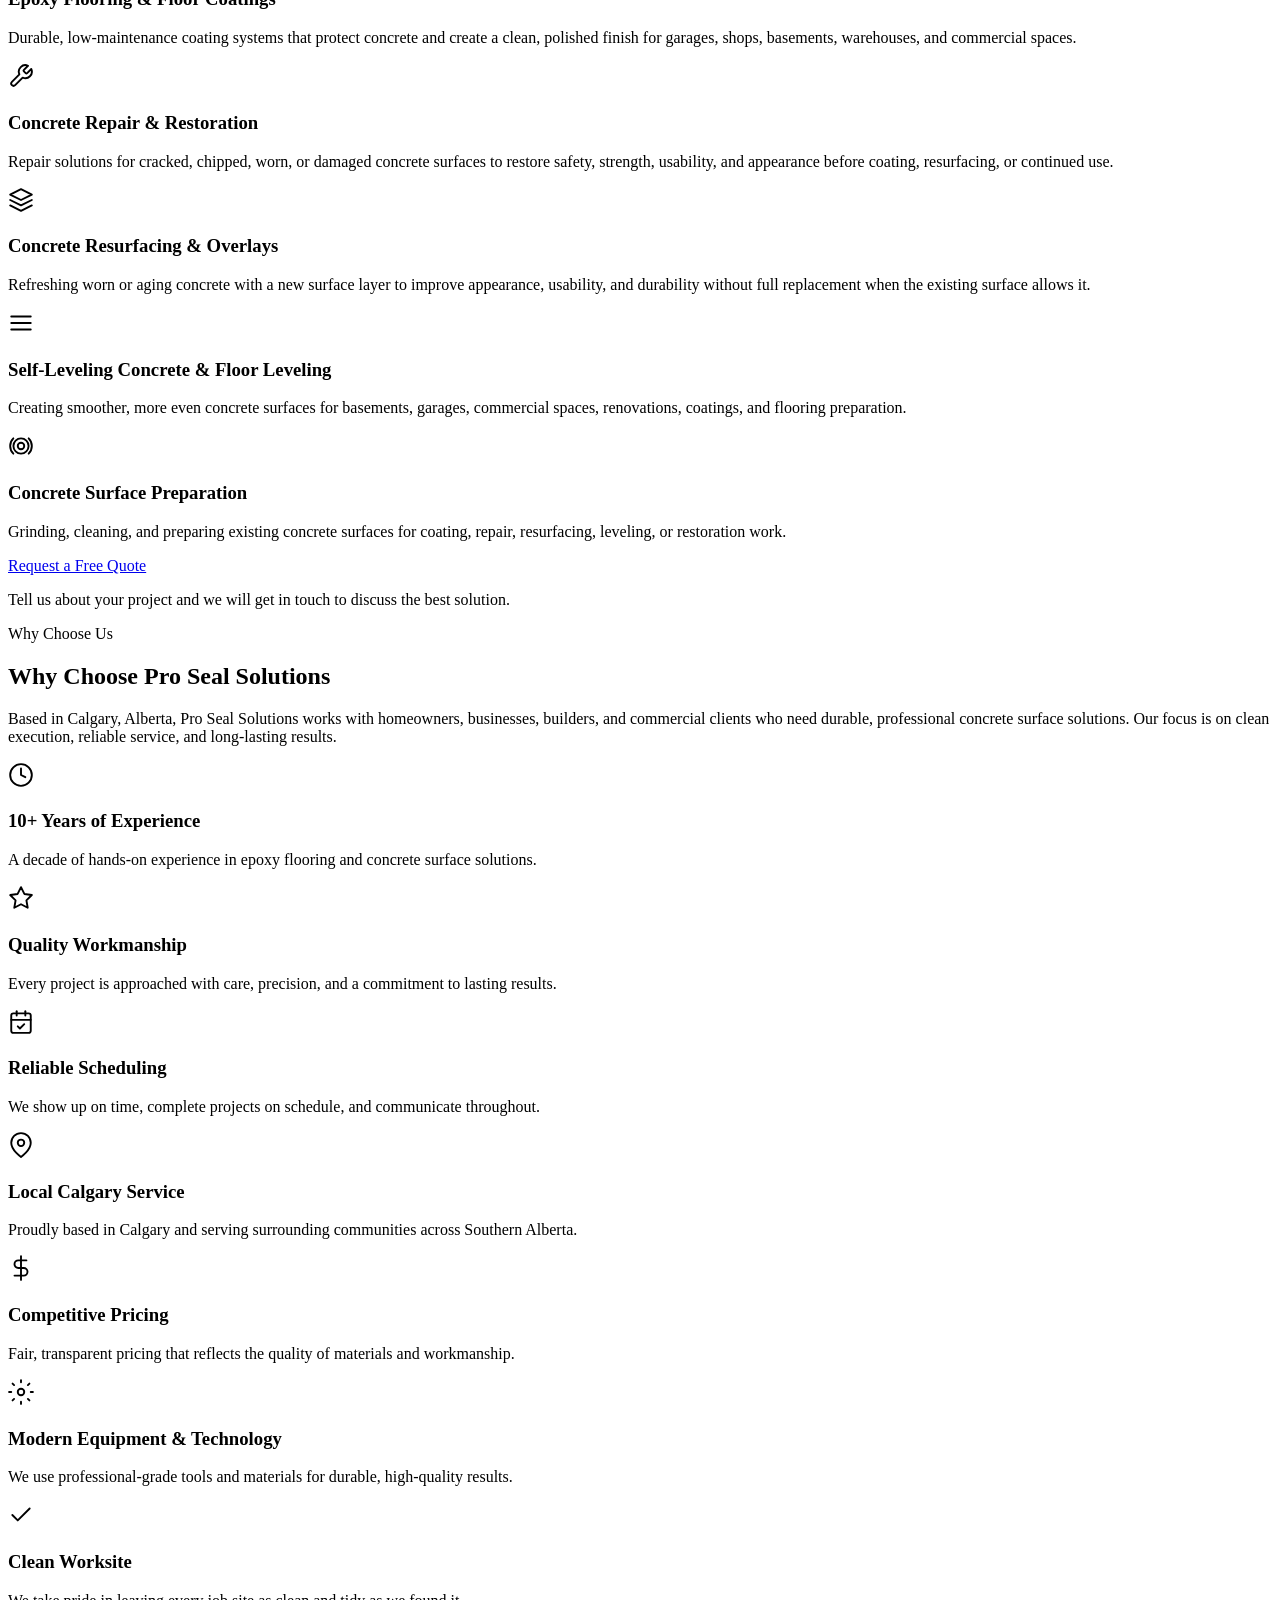
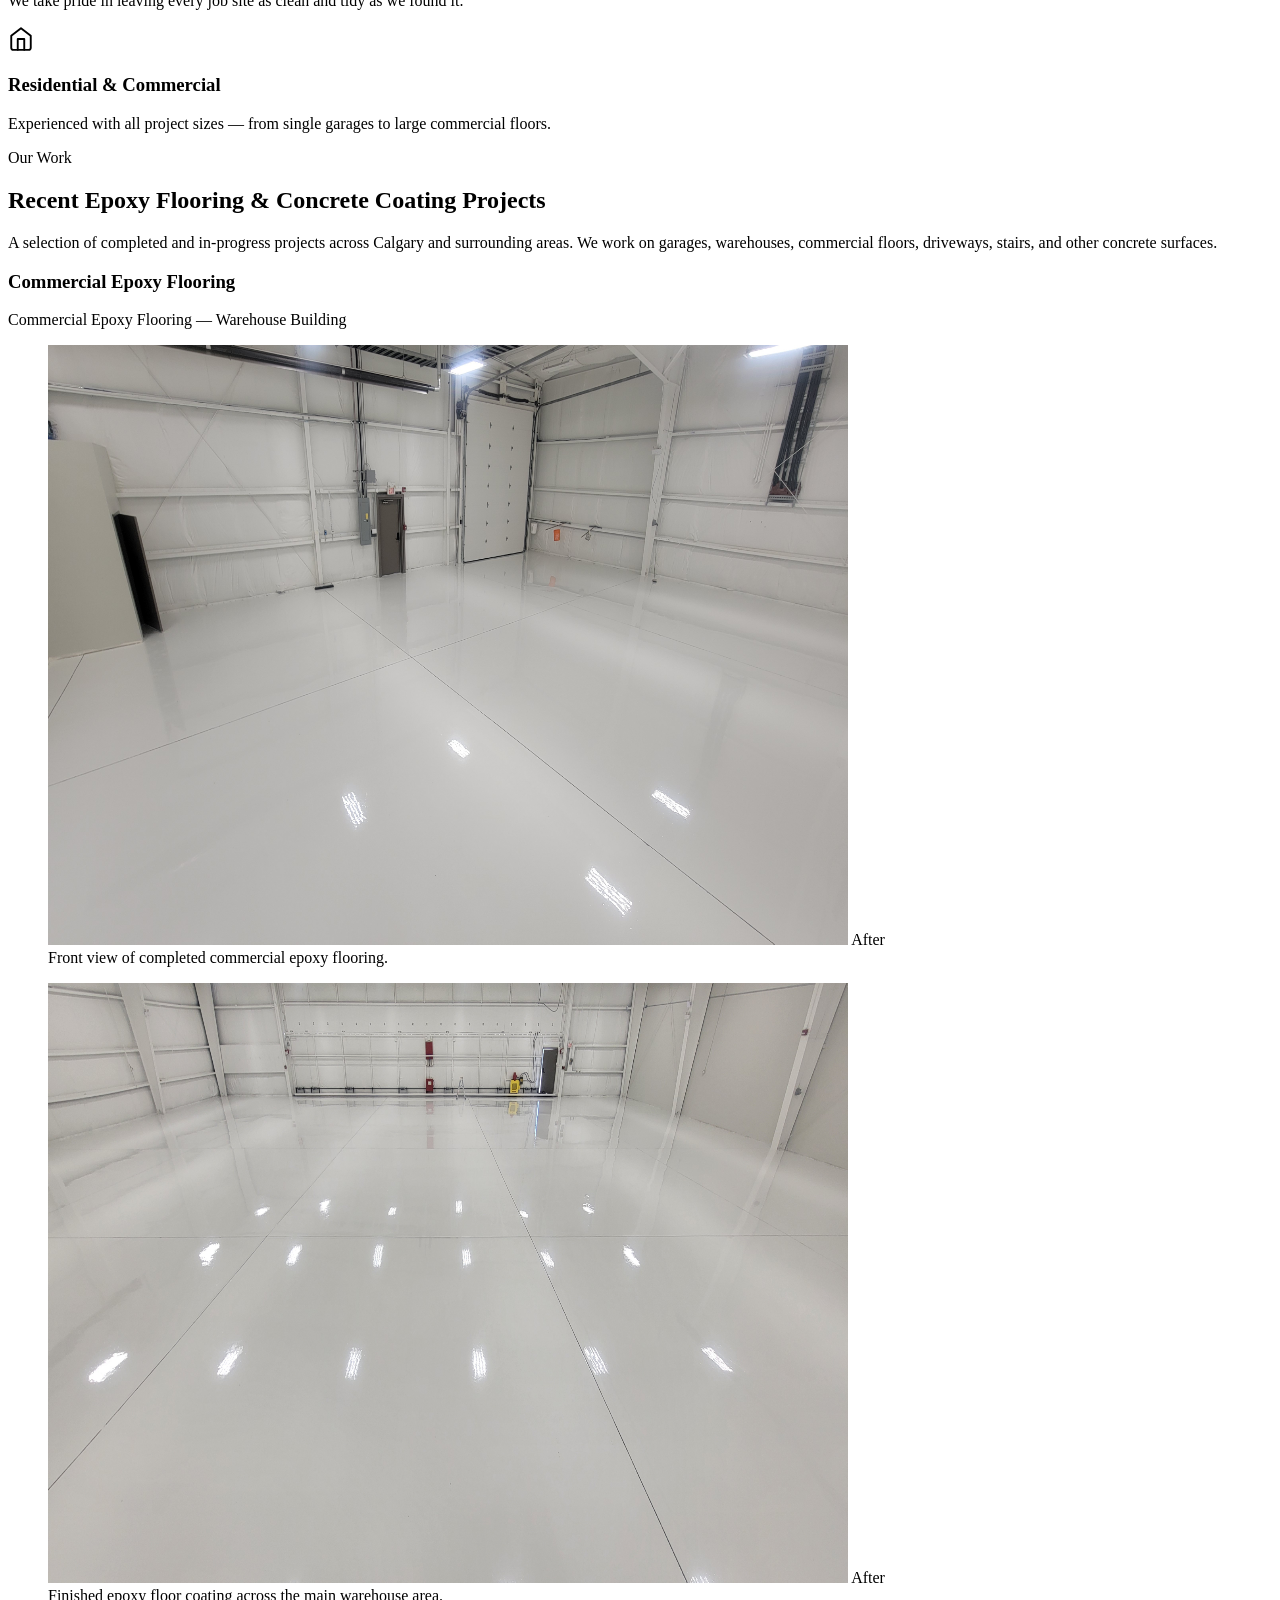
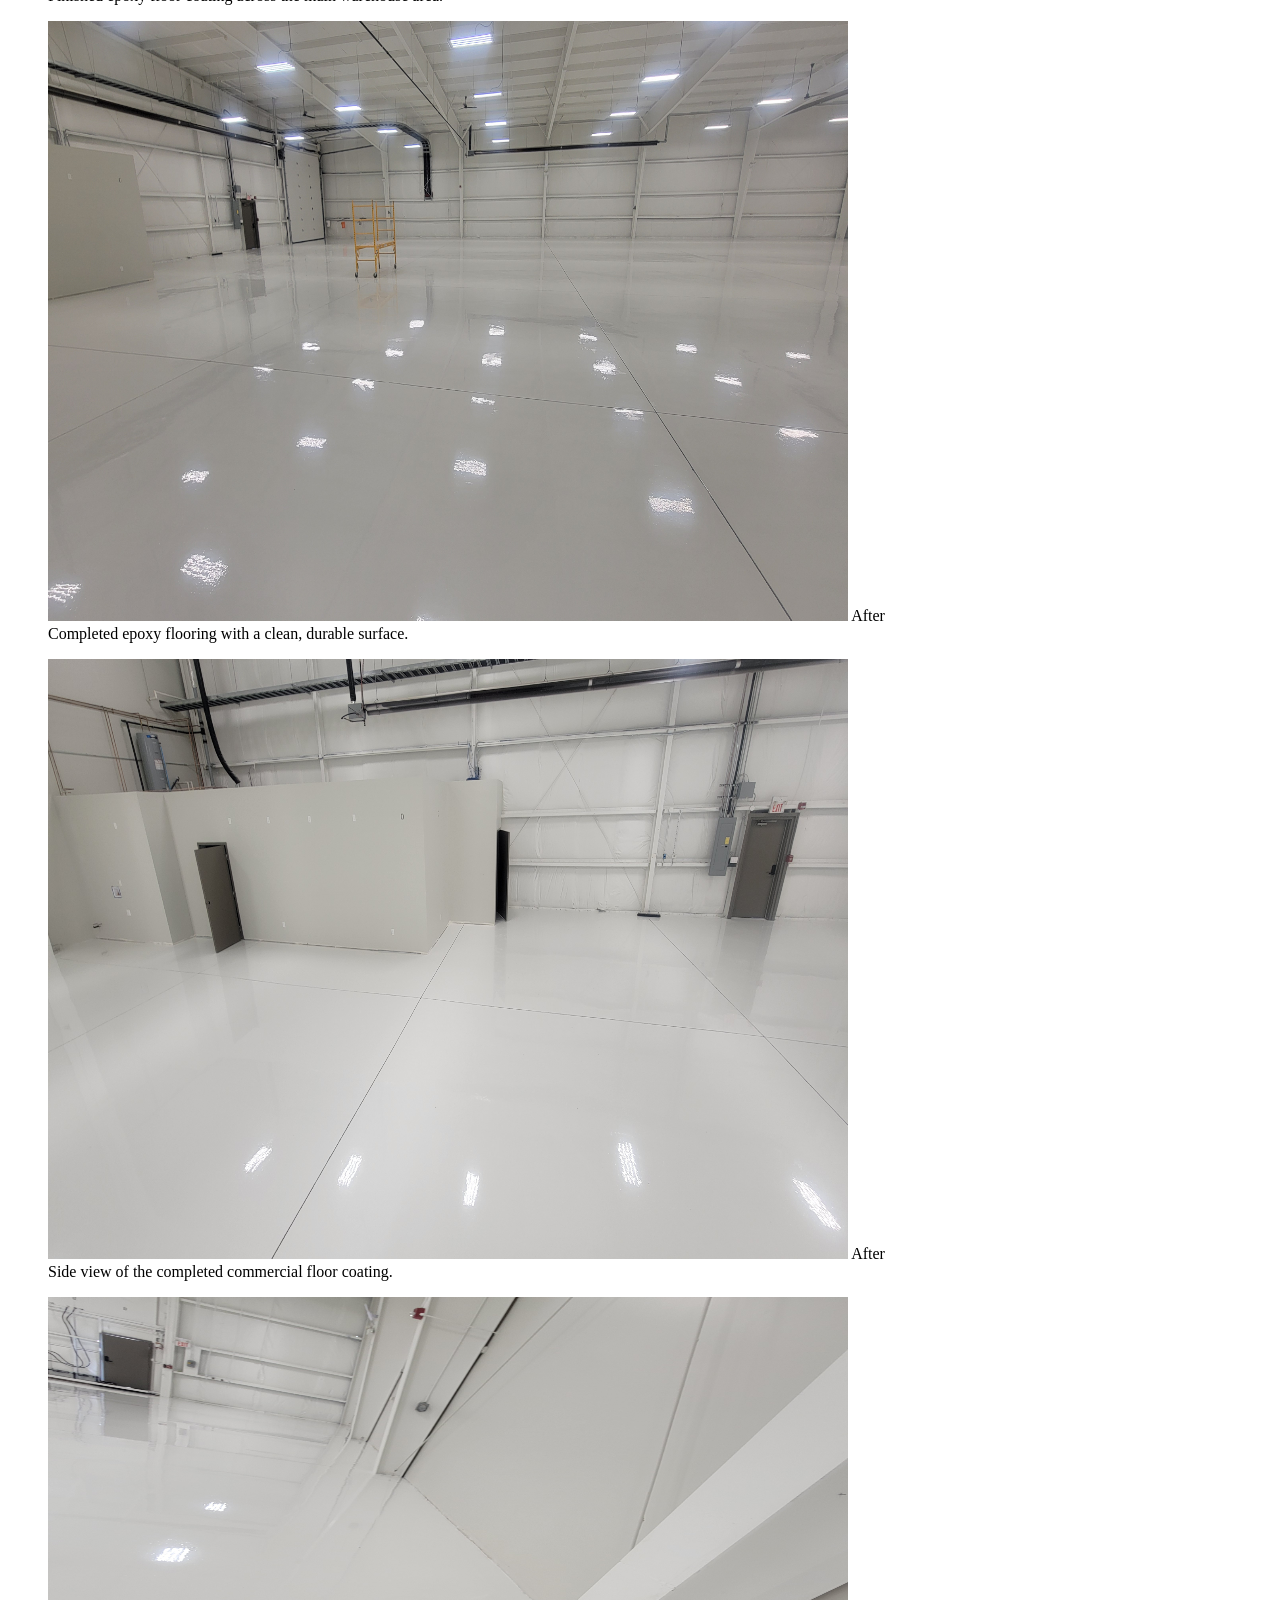
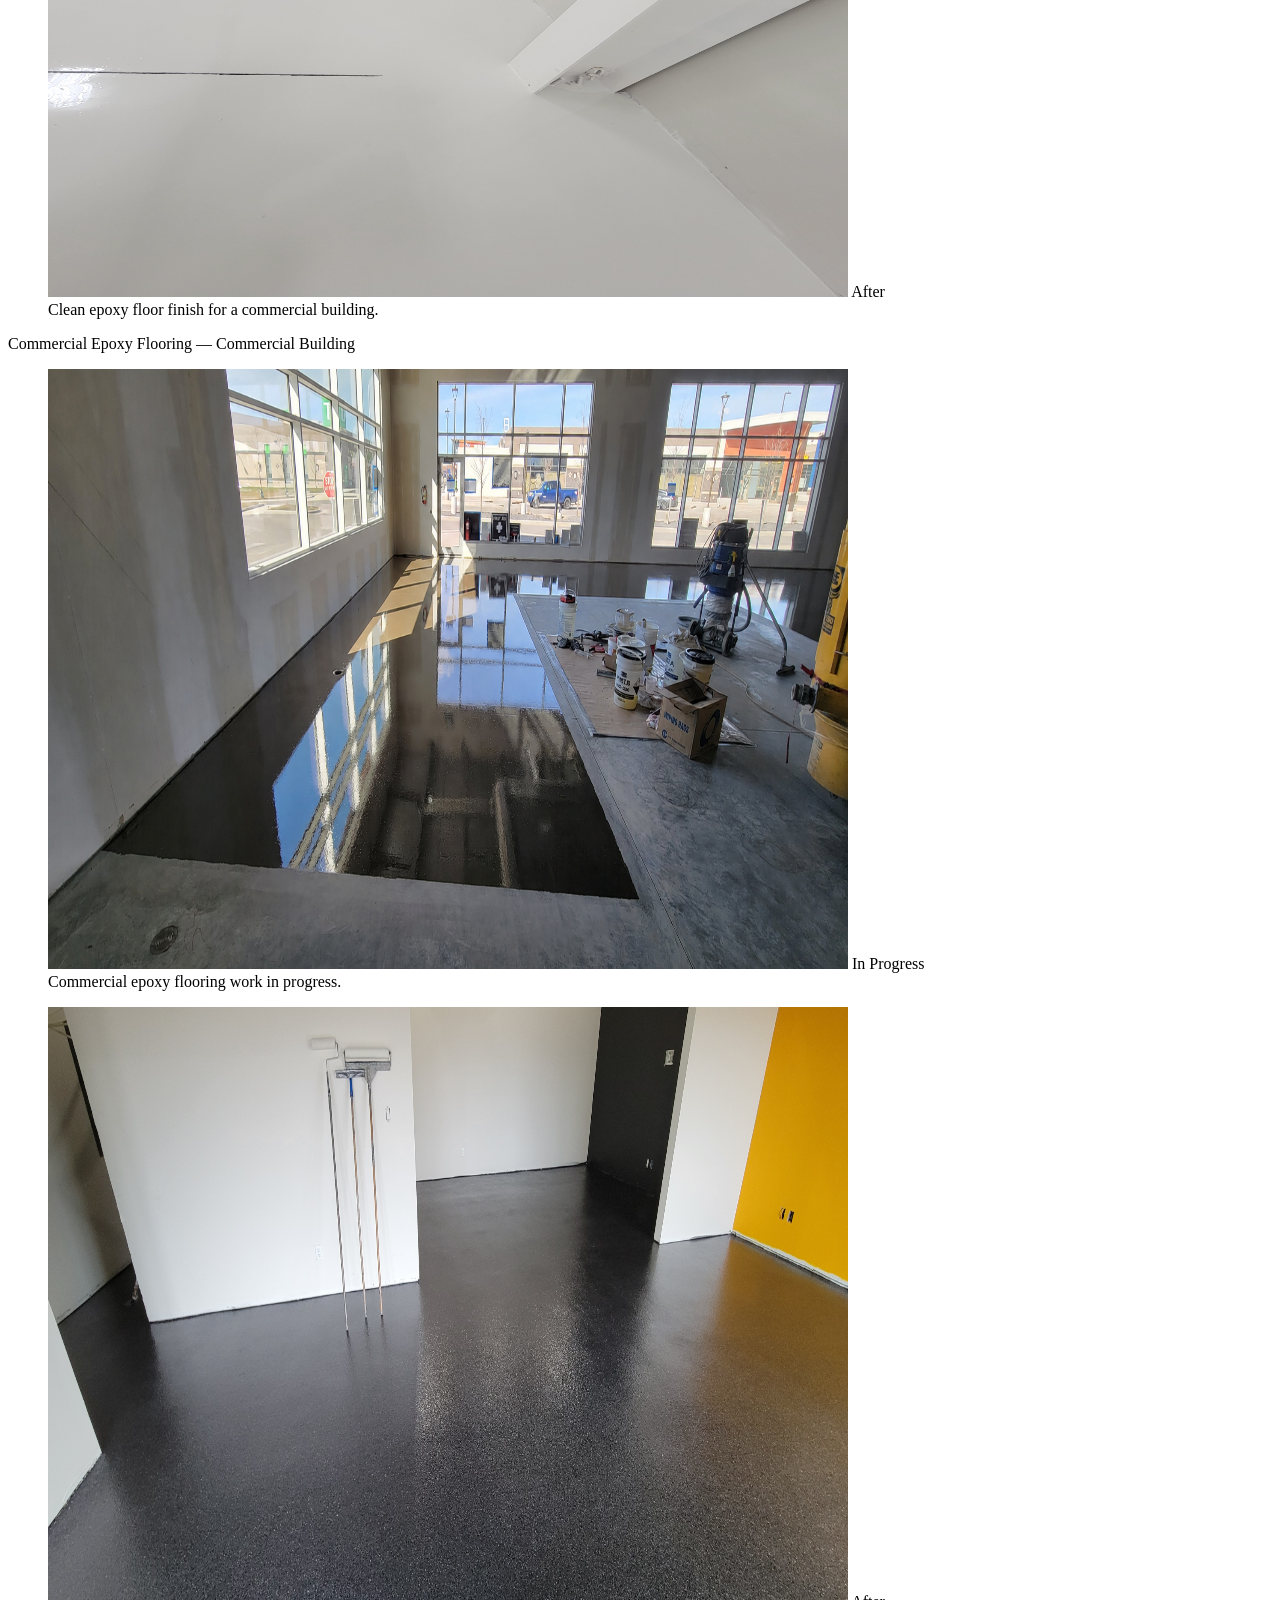
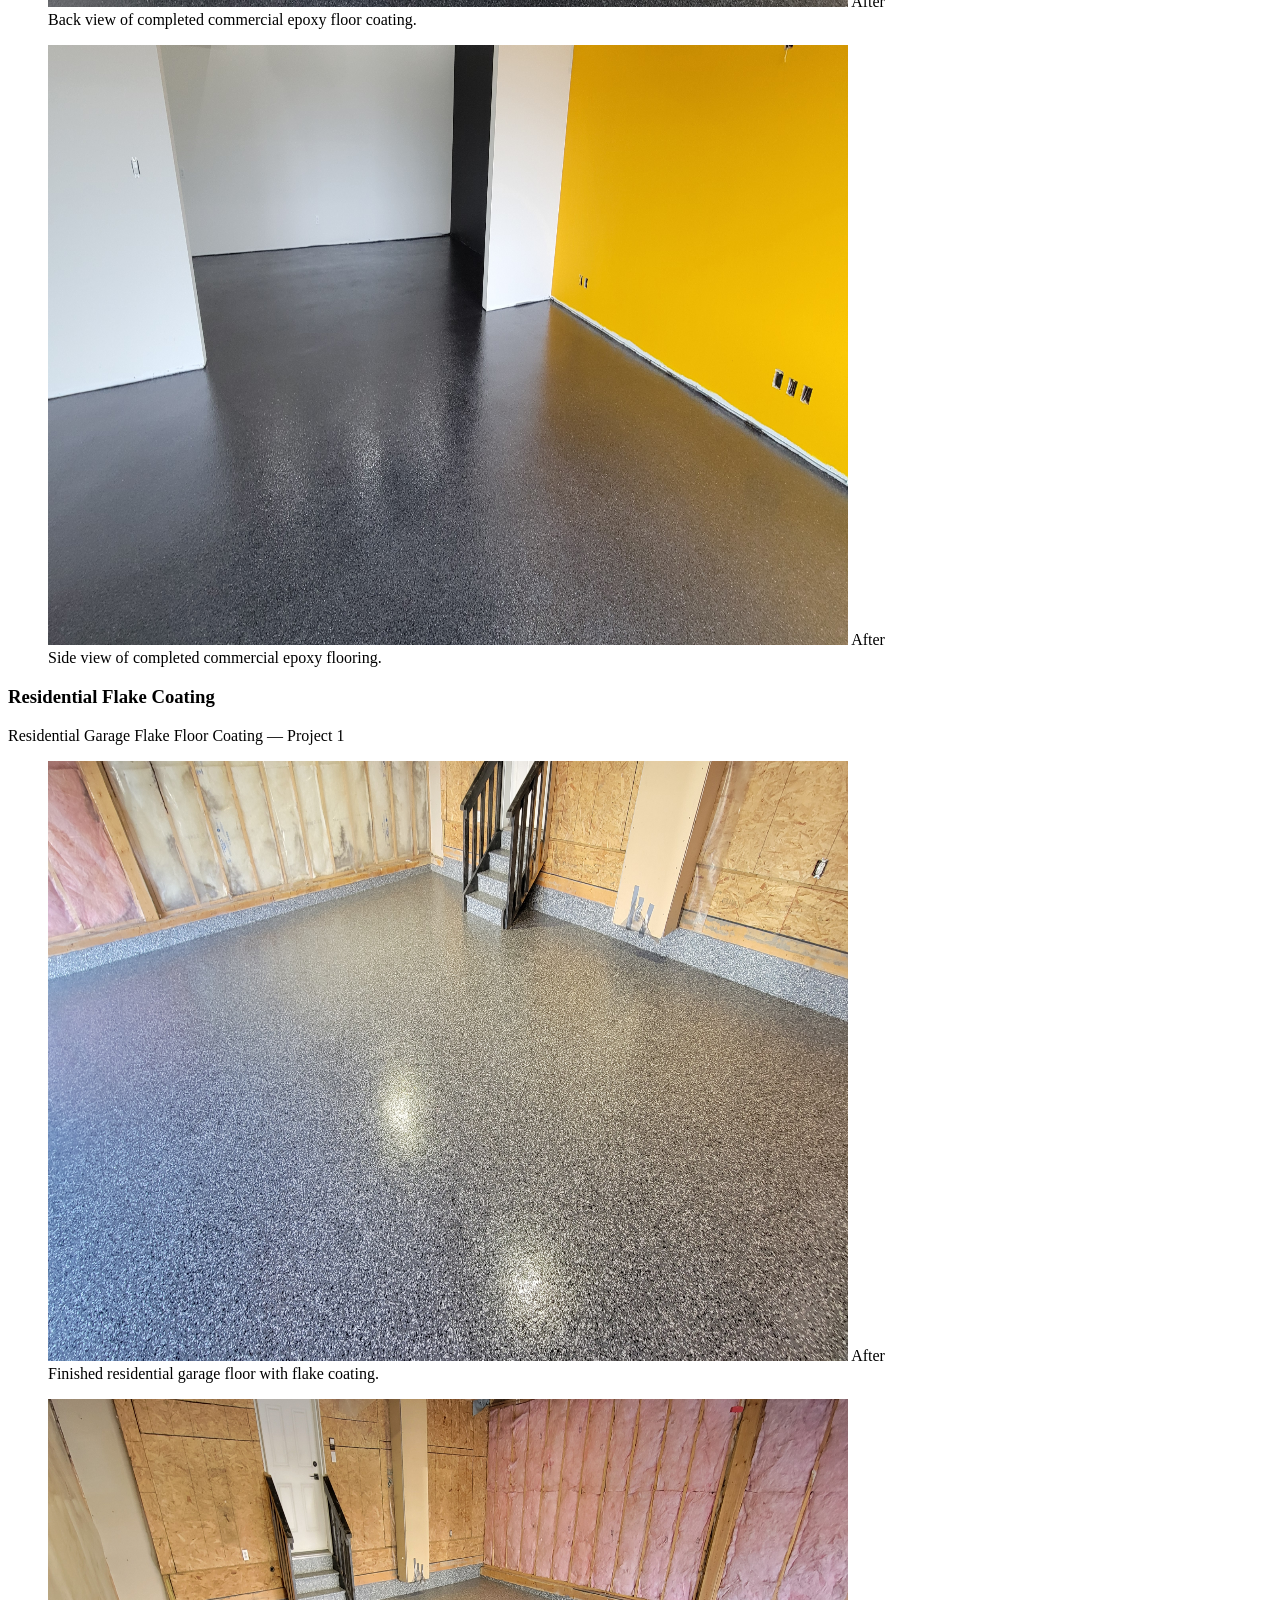
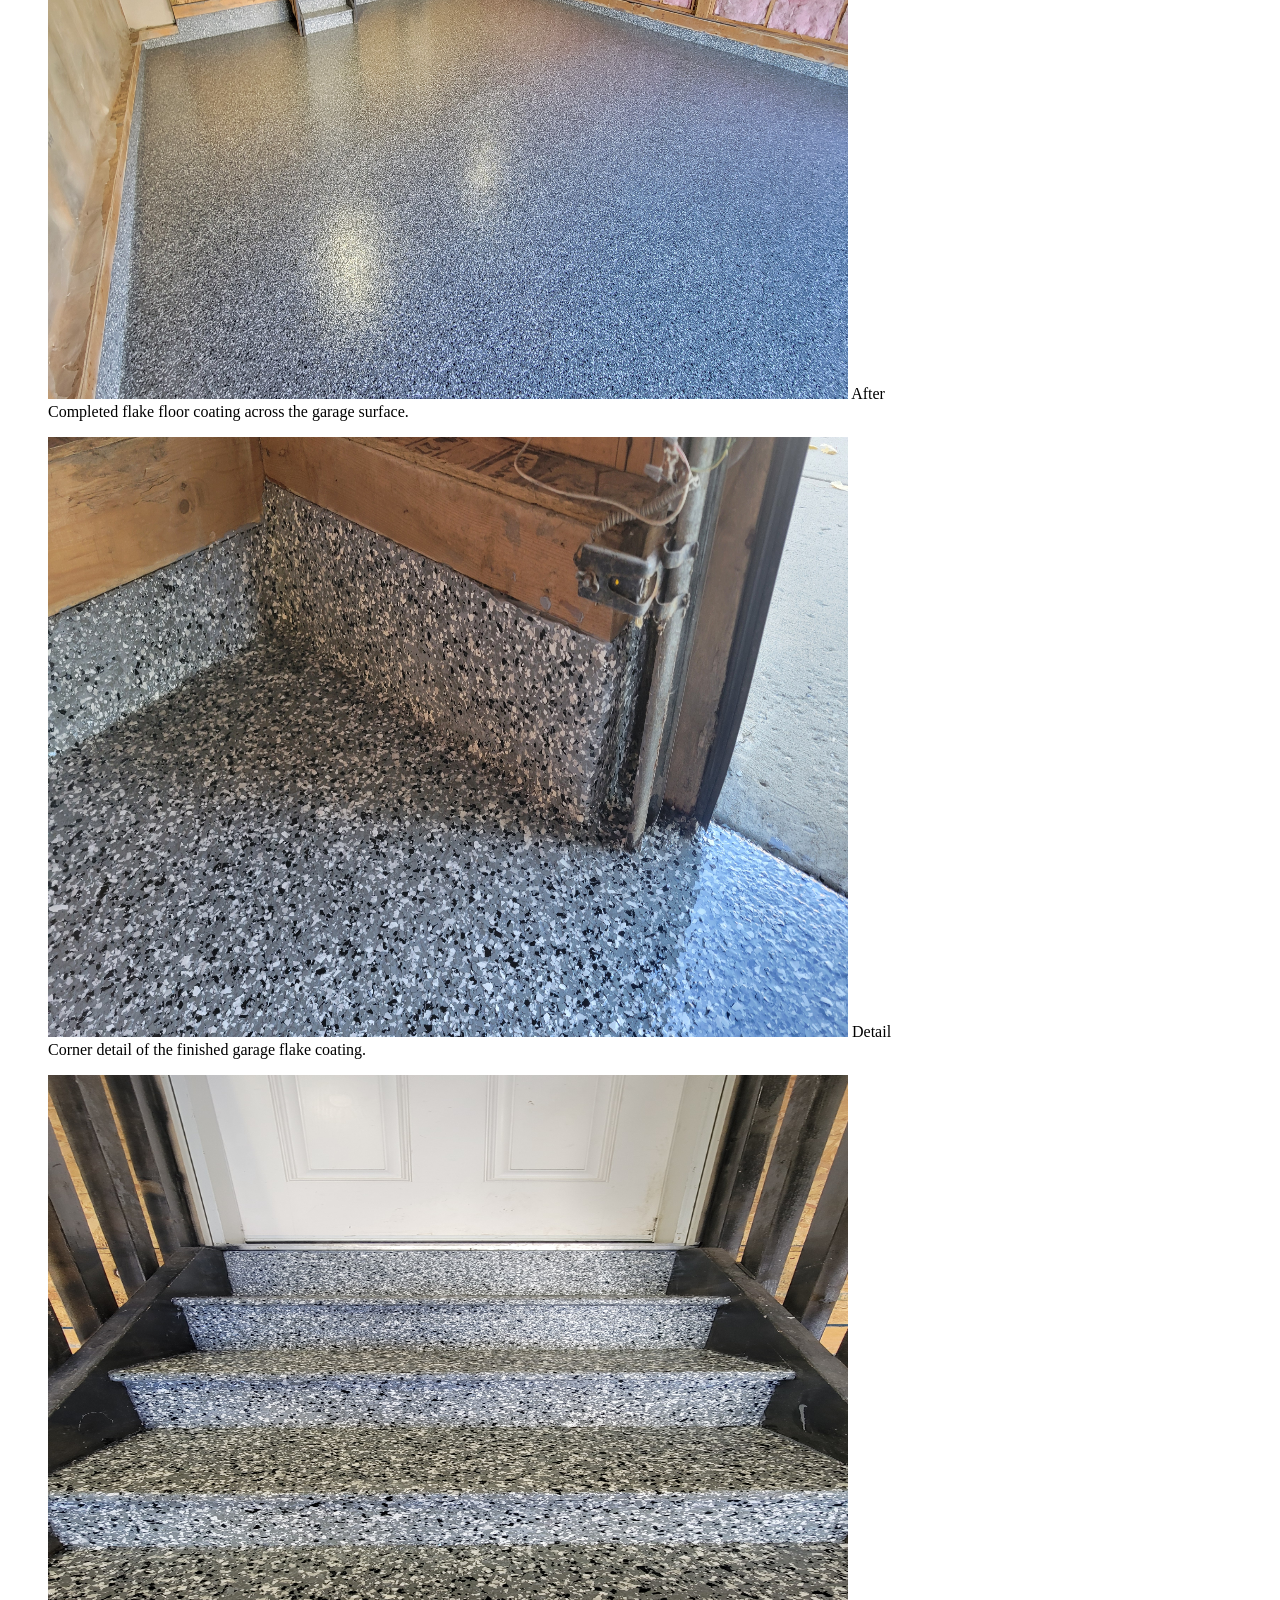
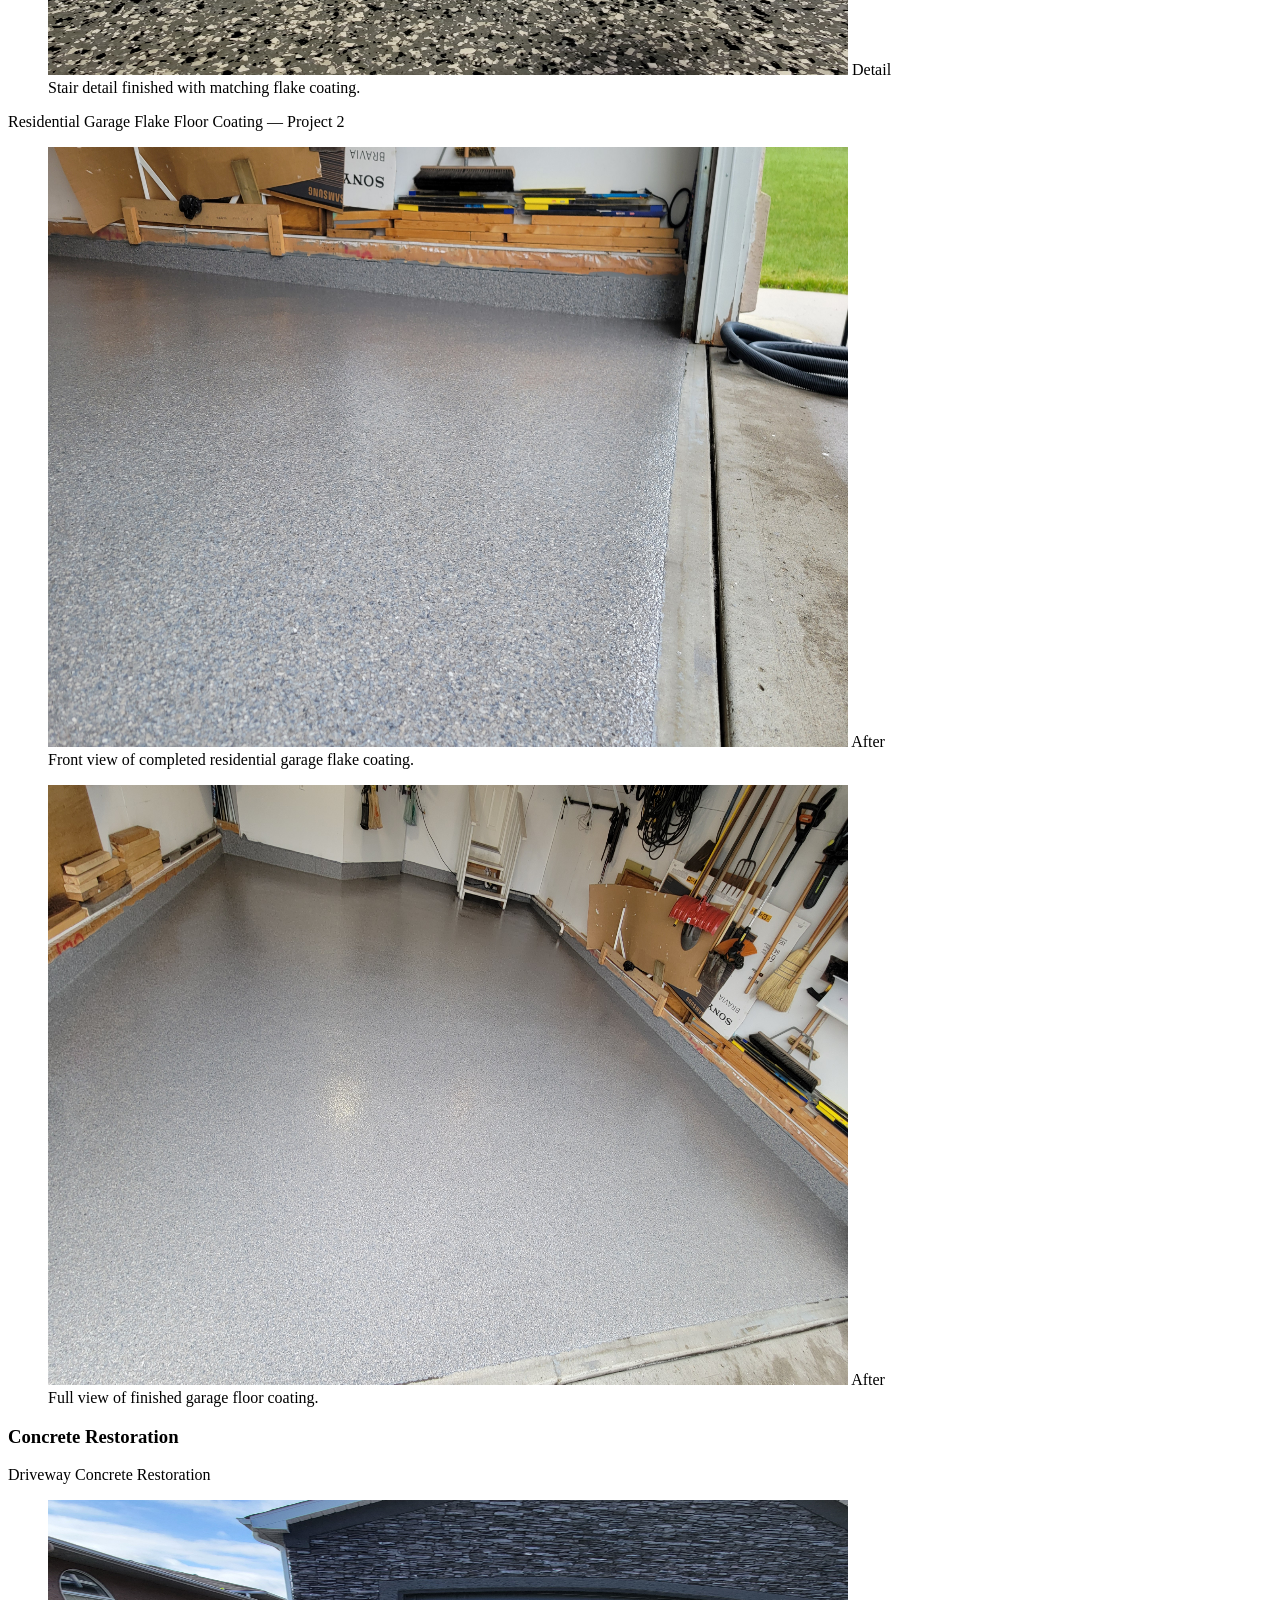
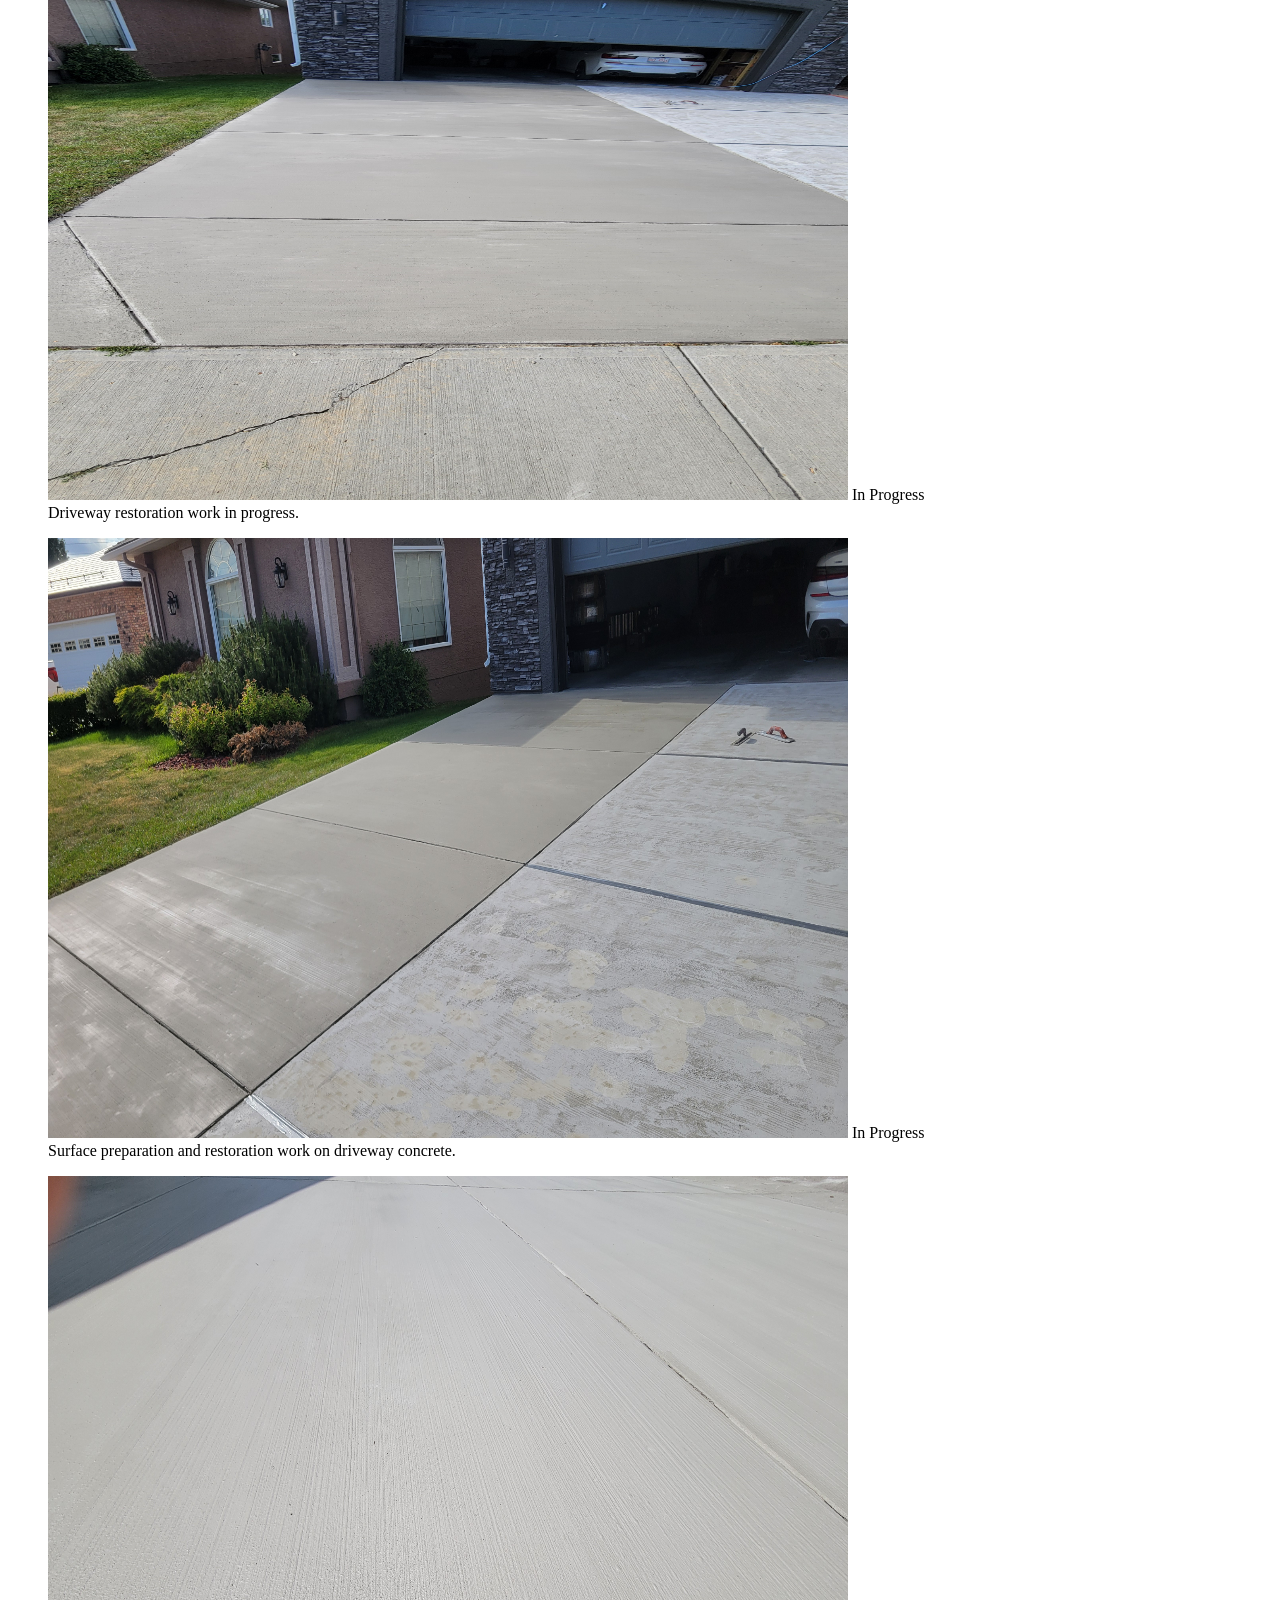
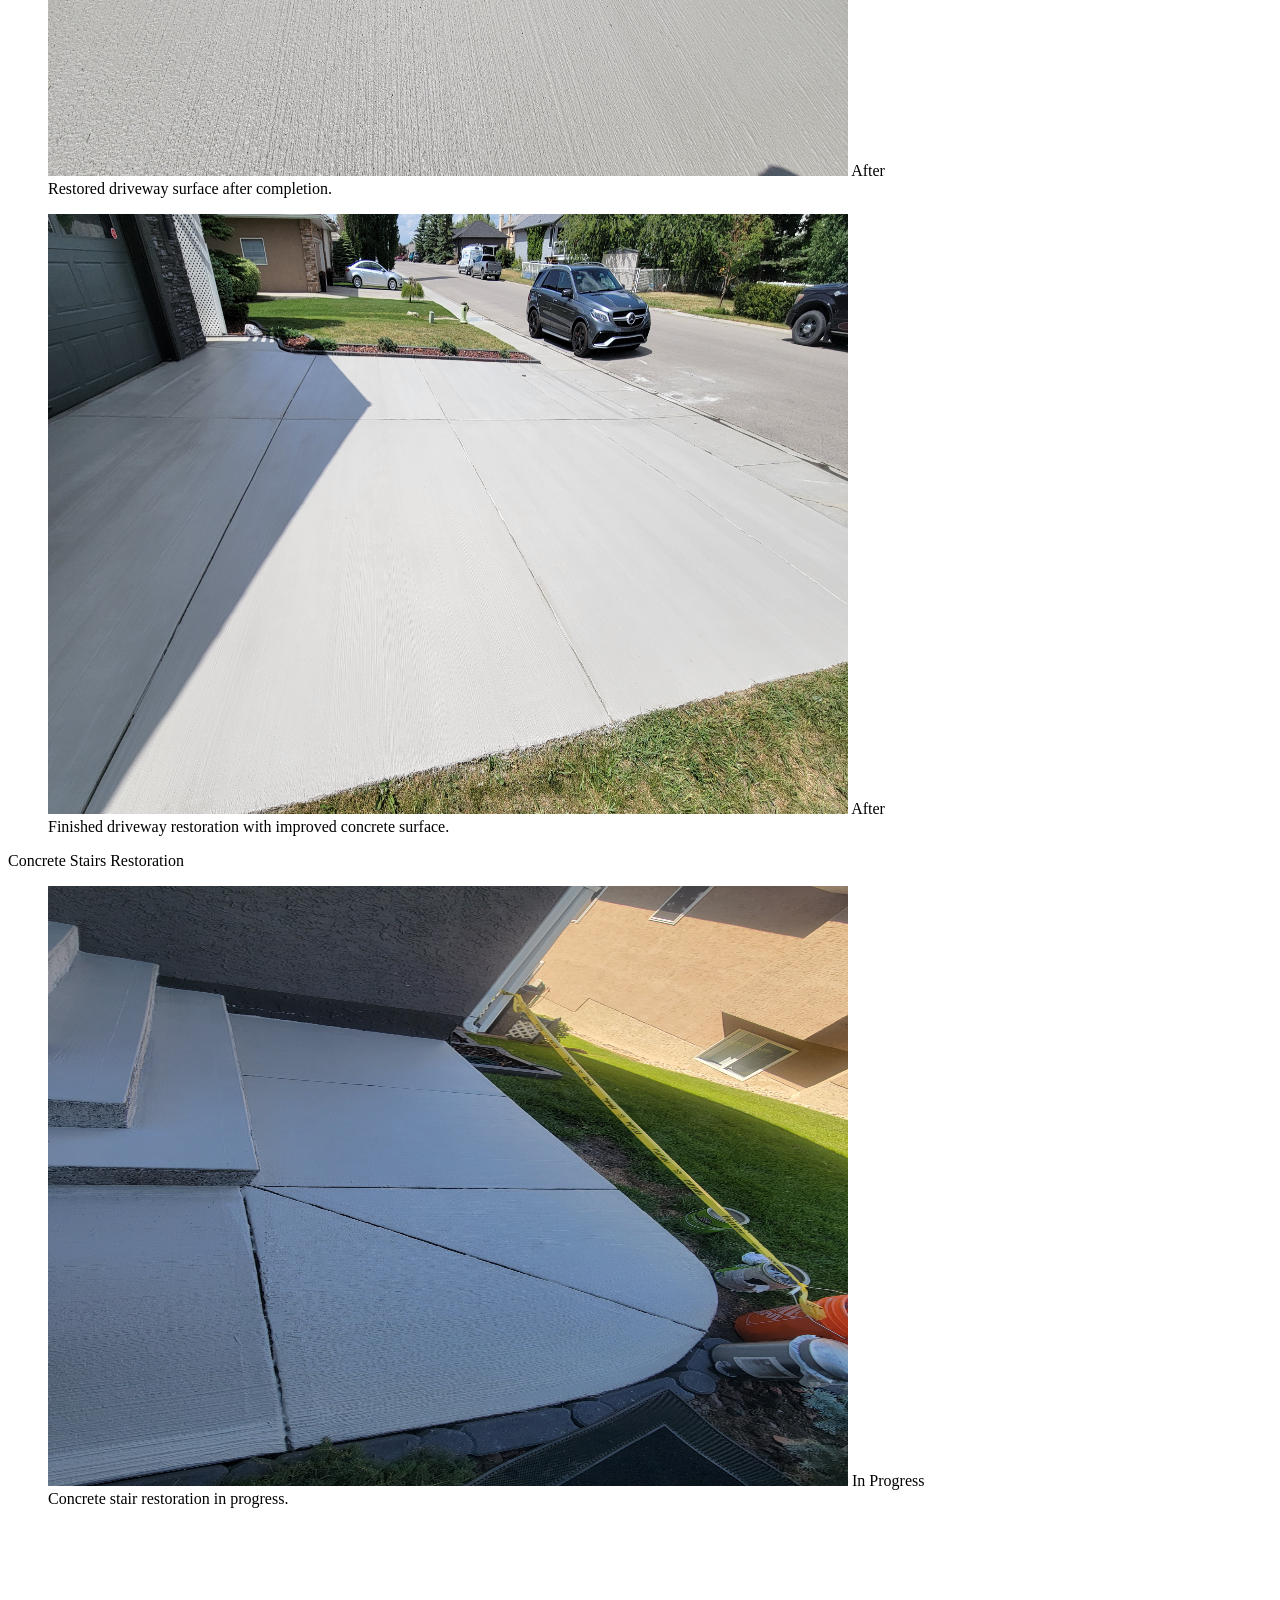
==== commit 340e6632: "feat: responsive header logo, favicon P mark, footer logo redesign Header (index.html): - Replace lo" ====
--- a/src/index.html
+++ b/src/index.html
@@ -20,9 +20,15 @@
   <meta property="og:site_name" content="Pro Seal Solutions Inc.">
   <meta property="og:url" content="https://www.prosealsolutions.ca/">
 
-  <!-- Favicon — logo-square-fit.png per logos.md -->
-  <link rel="icon" type="image/png" sizes="32x32" href="/assets/logo/logo-square-fit.png">
+  <!-- Favicon — P mark extracted from logo-square-fit.png -->
+  <link rel="icon" type="image/png" sizes="64x64" href="/assets/logo/favicon-p.png">
+  <link rel="icon" type="image/png" sizes="32x32" href="/assets/logo/favicon-p-32.png">
   <link rel="apple-touch-icon" href="/assets/logo/logo-square-fit.png">
+
+  <!-- Montserrat — matches logo typography; weights 300 (subtitle) + 700 (brand name) -->
+  <link rel="preconnect" href="https://fonts.googleapis.com">
+  <link rel="preconnect" href="https://fonts.gstatic.com" crossorigin>
+  <link href="https://fonts.googleapis.com/css2?family=Montserrat:wght@300;500;700;800&display=swap" rel="stylesheet">
 
   <link rel="stylesheet" href="/css/styles.css">
 
@@ -73,23 +79,24 @@
 <header id="site-header" role="banner">
   <div class="container header-inner">
 
-    <a href="#" class="header-logo" aria-label="Pro Seal Solutions Inc. — return to top">
-      <img
-        src="/assets/logo/logo.png"
-        alt="Pro Seal Solutions Inc. logo"
-        width="1320" height="1000"
-      >
+    <a href="#" class="site-logo" aria-label="Pro Seal Solutions Inc. — Home">
+      <picture>
+        <source media="(max-width: 360px)" srcset="/assets/logo/logo-mark.png" width="300" height="188">
+        <source media="(max-width: 1023px)" srcset="/assets/logo/logo-mobile.png" width="1275" height="188">
+        <img class="site-logo__img" src="/assets/logo/logo-one-line-header.png"
+             alt="" aria-hidden="true" width="1814" height="188">
+      </picture>
     </a>
 
     <nav id="main-nav" aria-label="Main navigation">
       <ul class="nav-list" role="list">
         <li><a href="#services">Services</a></li>
+        <li><a href="#about">About</a></li>
         <li><a href="#projects">Projects</a></li>
-        <li><a href="#about">About</a></li>
         <li><a href="#quote">Get a Quote</a></li>
       </ul>
       <a href="tel:+14033994235" class="header-phone" aria-label="Call Pro Seal Solutions at 403-399-4235">
-        <svg width="15" height="15" viewBox="0 0 24 24" fill="none" stroke="currentColor" stroke-width="2" stroke-linecap="round" stroke-linejoin="round" aria-hidden="true" focusable="false"><path d="M22 16.92v3a2 2 0 0 1-2.18 2 19.79 19.79 0 0 1-8.63-3.07A19.5 19.5 0 0 1 4.22 11.5 19.79 19.79 0 0 1 1.14 2.82a2 2 0 0 1 2-2.18H5.5a2 2 0 0 1 2 1.72c.127.96.361 1.903.7 2.81a2 2 0 0 1-.45 2.11L6.91 8.58a16 16 0 0 0 6.29 6.29l1.42-1.42a2 2 0 0 1 2.11-.45c.907.339 1.85.573 2.81.7A2 2 0 0 1 22 16.92z"/></svg>
+        <svg width="16" height="16" viewBox="0 0 24 24" fill="none" stroke="currentColor" stroke-width="2" stroke-linecap="round" stroke-linejoin="round" aria-hidden="true" focusable="false"><path d="M22 16.92v3a2 2 0 0 1-2.18 2 19.79 19.79 0 0 1-8.63-3.07A19.5 19.5 0 0 1 4.22 11.5 19.79 19.79 0 0 1 1.14 2.82a2 2 0 0 1 2-2.18H5.5a2 2 0 0 1 2 1.72c.127.96.361 1.903.7 2.81a2 2 0 0 1-.45 2.11L6.91 8.58a16 16 0 0 0 6.29 6.29l1.42-1.42a2 2 0 0 1 2.11-.45c.907.339 1.85.573 2.81.7A2 2 0 0 1 22 16.92z"/></svg>
         <span>403-399-4235</span>
       </a>
     </nav>
@@ -841,38 +848,42 @@
     <div class="footer-inner">
 
       <div class="footer-brand">
-        <a href="#" aria-label="Pro Seal Solutions Inc. — return to top">
+        <a href="#" aria-label="Pro Seal Solutions Inc. — return to top" class="footer-logo-link">
           <img
-            src="/assets/logo/logo.png"
+            src="/assets/logo/logo-footer.png"
             alt="Pro Seal Solutions Inc. logo"
-            width="1320" height="1000"
+            width="703" height="708"
           >
         </a>
         <p>Epoxy flooring, concrete coatings, repair, resurfacing, self-leveling, and surface preparation services in Calgary, Alberta and surrounding areas.</p>
       </div>
 
-      <div class="footer-col">
-        <p class="footer-heading">Navigation</p>
-        <nav aria-label="Footer navigation">
-          <ul class="footer-links" role="list">
-            <li><a href="#services">Services</a></li>
-            <li><a href="#projects">Projects</a></li>
-            <li><a href="#about">About</a></li>
-            <li><a href="#quote">Request a Quote</a></li>
-          </ul>
-        </nav>
-      </div>
-
-      <div class="footer-col">
-        <p class="footer-heading">Contact</p>
-        <p class="footer-contact-item">Calgary, AB and surrounding areas</p>
-        <p class="footer-contact-item"><a href="tel:+14033994235">403-399-4235</a></p>
-        <p class="footer-contact-item"><a href="mailto:michal@prosealsolutions.ca">michal@prosealsolutions.ca</a></p>
-        <p class="footer-contact-item" style="margin-top:.625rem">
-          <a href="https://wa.me/14033994235?text=Hi%2C%20I%E2%80%99m%20interested%20in%20your%20epoxy%20flooring%20%26%20floor%20coating%20services.%20Can%20you%20provide%20more%20information%3F"
-             class="wa-link" target="_blank" rel="noopener noreferrer">Message on WhatsApp</a>
-        </p>
-      </div>
+      <div class="footer-right">
+
+        <div class="footer-col">
+          <p class="footer-heading">Navigation</p>
+          <nav aria-label="Footer navigation">
+            <ul class="footer-links" role="list">
+              <li><a href="#services">Services</a></li>
+              <li><a href="#projects">Projects</a></li>
+              <li><a href="#about">About</a></li>
+              <li><a href="#quote">Request a Quote</a></li>
+            </ul>
+          </nav>
+        </div>
+
+        <div class="footer-col">
+          <p class="footer-heading">Contact</p>
+          <p class="footer-contact-item">Calgary, AB and surrounding areas</p>
+          <p class="footer-contact-item"><a href="tel:+14033994235">403-399-4235</a></p>
+          <p class="footer-contact-item"><a href="mailto:michal@prosealsolutions.ca">michal@prosealsolutions.ca</a></p>
+          <p class="footer-contact-item" style="margin-top:.625rem">
+            <a href="https://wa.me/14033994235?text=Hi%2C%20I%E2%80%99m%20interested%20in%20your%20epoxy%20flooring%20%26%20floor%20coating%20services.%20Can%20you%20provide%20more%20information%3F"
+               class="wa-link" target="_blank" rel="noopener noreferrer">Message on WhatsApp</a>
+          </p>
+        </div>
+
+      </div><!-- /footer-right -->
 
     </div><!-- /footer-inner -->
 
